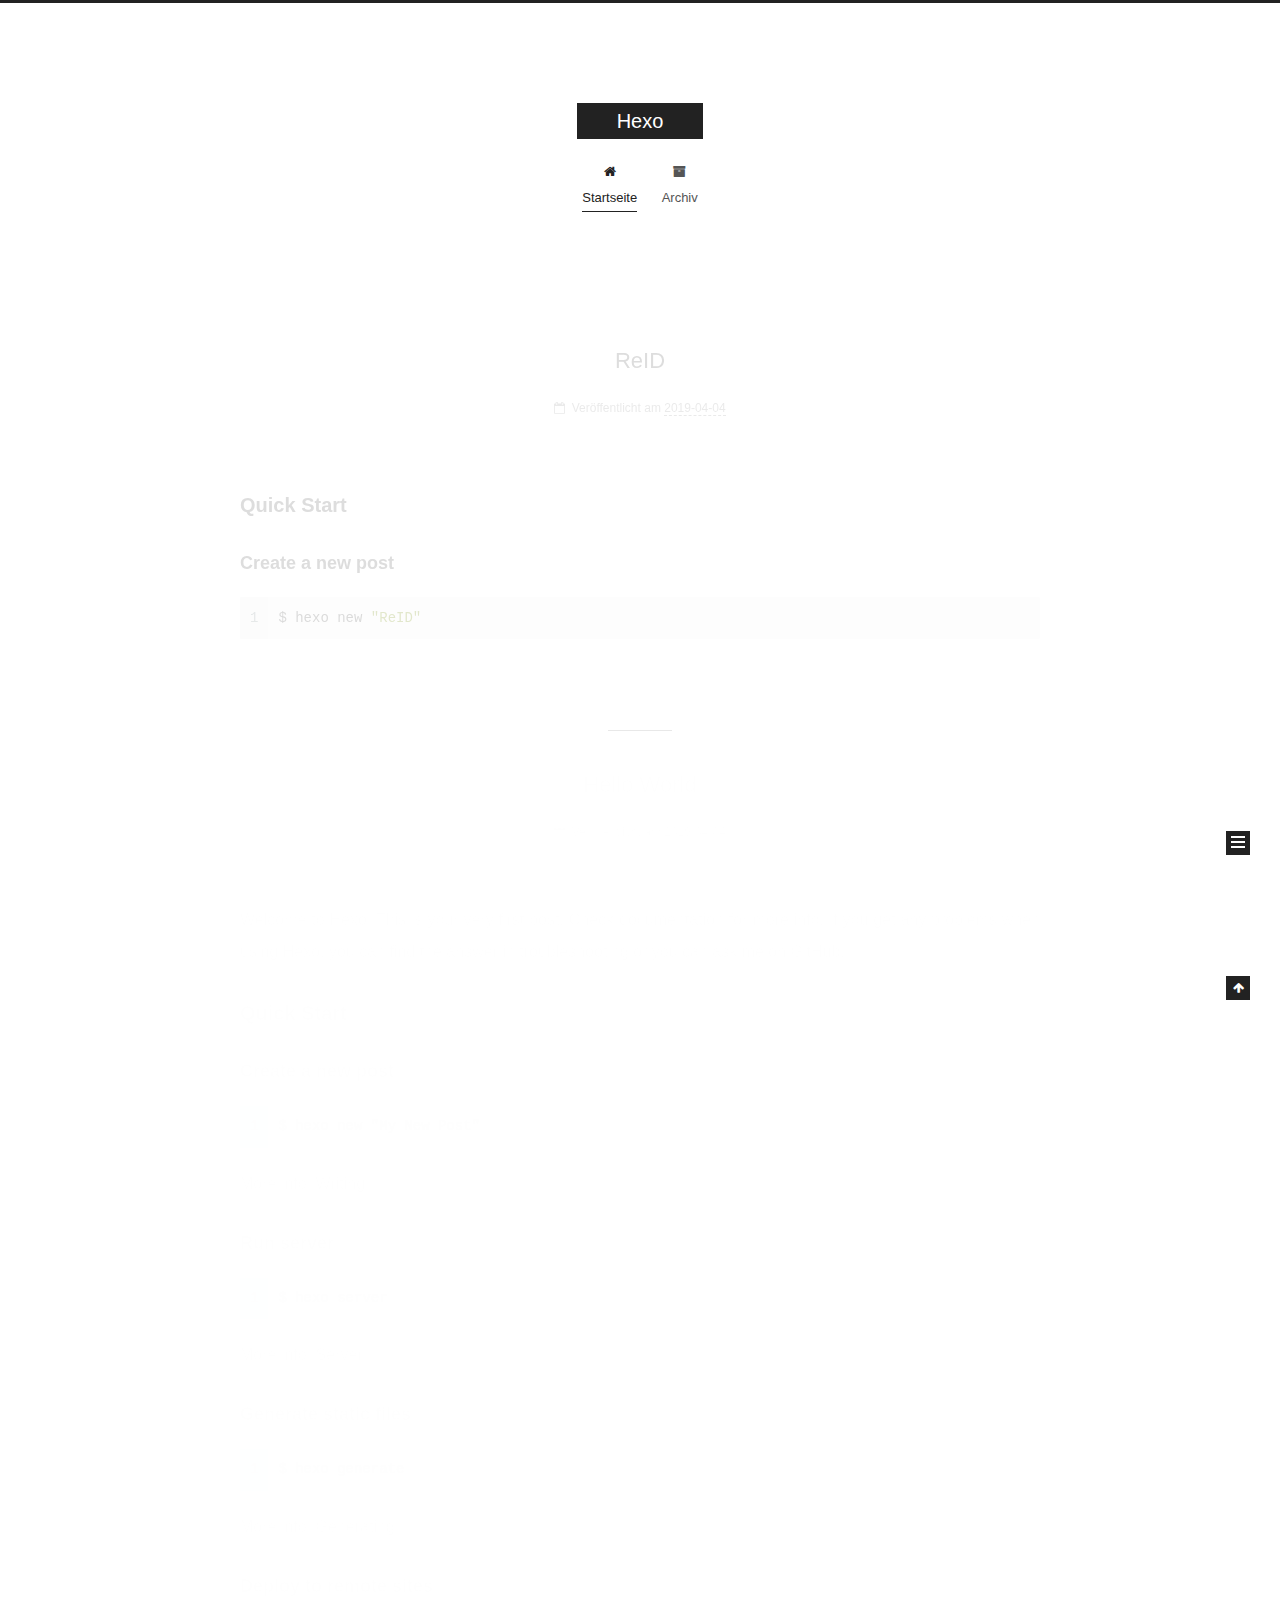
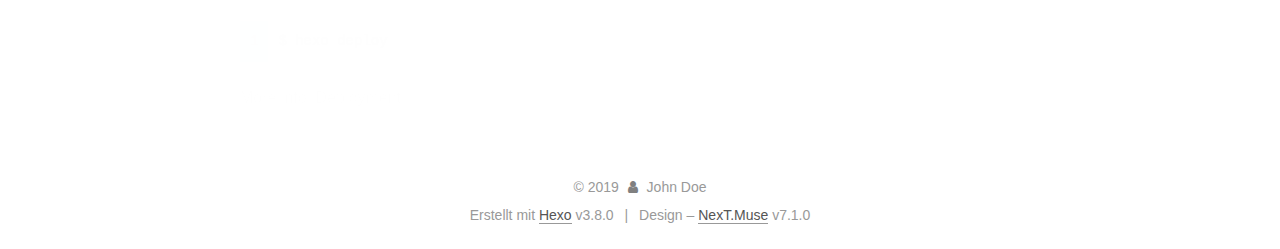
==== index.html @ 45b440ec "Site updated: 2019-04-04 18:00:49" ====
<!DOCTYPE html>












  


<html class="theme-next muse use-motion" lang>
<head><meta name="generator" content="Hexo 3.8.0">
  <meta charset="UTF-8">
<meta http-equiv="X-UA-Compatible" content="IE=edge">
<meta name="viewport" content="width=device-width, initial-scale=1, maximum-scale=2">
<meta name="theme-color" content="#222">
























<link rel="stylesheet" href="/lib/font-awesome/css/font-awesome.min.css?v=4.6.2">

<link rel="stylesheet" href="/css/main.css?v=7.1.0">


  <link rel="apple-touch-icon" sizes="180x180" href="/images/apple-touch-icon-next.png?v=7.1.0">


  <link rel="icon" type="image/png" sizes="32x32" href="/images/favicon-32x32-next.png?v=7.1.0">


  <link rel="icon" type="image/png" sizes="16x16" href="/images/favicon-16x16-next.png?v=7.1.0">


  <link rel="mask-icon" href="/images/logo.svg?v=7.1.0" color="#222">







<script id="hexo.configurations">
  var NexT = window.NexT || {};
  var CONFIG = {
    root: '/',
    scheme: 'Muse',
    version: '7.1.0',
    sidebar: {"position":"left","display":"post","offset":12,"onmobile":false,"dimmer":false},
    back2top: true,
    back2top_sidebar: false,
    fancybox: false,
    fastclick: false,
    lazyload: false,
    tabs: true,
    motion: {"enable":true,"async":false,"transition":{"post_block":"fadeIn","post_header":"slideDownIn","post_body":"slideDownIn","coll_header":"slideLeftIn","sidebar":"slideUpIn"}},
    algolia: {
      applicationID: '',
      apiKey: '',
      indexName: '',
      hits: {"per_page":10},
      labels: {"input_placeholder":"Search for Posts","hits_empty":"We didn't find any results for the search: ${query}","hits_stats":"${hits} results found in ${time} ms"}
    }
  };
</script>


  




  <meta property="og:type" content="website">
<meta property="og:title" content="Hexo">
<meta property="og:url" content="http://yoursite.com/index.html">
<meta property="og:site_name" content="Hexo">
<meta property="og:locale" content="default">
<meta name="twitter:card" content="summary">
<meta name="twitter:title" content="Hexo">





  
  
  <link rel="canonical" href="http://yoursite.com/">



<script id="page.configurations">
  CONFIG.page = {
    sidebar: "",
  };
</script>

  <title>Hexo</title>
  












  <noscript>
  <style>
  .use-motion .motion-element,
  .use-motion .brand,
  .use-motion .menu-item,
  .sidebar-inner,
  .use-motion .post-block,
  .use-motion .pagination,
  .use-motion .comments,
  .use-motion .post-header,
  .use-motion .post-body,
  .use-motion .collection-title { opacity: initial; }

  .use-motion .logo,
  .use-motion .site-title,
  .use-motion .site-subtitle {
    opacity: initial;
    top: initial;
  }

  .use-motion .logo-line-before i { left: initial; }
  .use-motion .logo-line-after i { right: initial; }
  </style>
</noscript>

</head>

<body itemscope itemtype="http://schema.org/WebPage" lang="default">

  
  
    
  

  <div class="container sidebar-position-left 
  page-home">
    <div class="headband"></div>

    <header id="header" class="header" itemscope itemtype="http://schema.org/WPHeader">
      <div class="header-inner"><div class="site-brand-wrapper">
  <div class="site-meta">
    

    <div class="custom-logo-site-title">
      <a href="/" class="brand" rel="start">
        <span class="logo-line-before"><i></i></span>
        <span class="site-title">Hexo</span>
        <span class="logo-line-after"><i></i></span>
      </a>
    </div>
    
    
  </div>

  <div class="site-nav-toggle">
    <button aria-label="Navigationsleiste an/ausschalten">
      <span class="btn-bar"></span>
      <span class="btn-bar"></span>
      <span class="btn-bar"></span>
    </button>
  </div>
</div>



<nav class="site-nav">
  
    <ul id="menu" class="menu">
      
        
        
        
          
          <li class="menu-item menu-item-home menu-item-active">

    
    
    
      
    

    

    <a href="/" rel="section"><i class="menu-item-icon fa fa-fw fa-home"></i> <br>Startseite</a>

  </li>
        
        
        
          
          <li class="menu-item menu-item-archives">

    
    
    
      
    

    

    <a href="/archives/" rel="section"><i class="menu-item-icon fa fa-fw fa-archive"></i> <br>Archiv</a>

  </li>

      
      
    </ul>
  

  
    

  

  
</nav>



  



</div>
    </header>

    


    <main id="main" class="main">
      <div class="main-inner">
        <div class="content-wrap">
          
          <div id="content" class="content">
            
  <section id="posts" class="posts-expand">
    
      

  

  
  
  

  

  <article class="post post-type-normal" itemscope itemtype="http://schema.org/Article">
  
  
  
  <div class="post-block">
    <link itemprop="mainEntityOfPage" href="http://yoursite.com/2019/04/04/ReID/">

    <span hidden itemprop="author" itemscope itemtype="http://schema.org/Person">
      <meta itemprop="name" content="John Doe">
      <meta itemprop="description" content>
      <meta itemprop="image" content="/images/avatar.gif">
    </span>

    <span hidden itemprop="publisher" itemscope itemtype="http://schema.org/Organization">
      <meta itemprop="name" content="Hexo">
    </span>

    
      <header class="post-header">

        
        
          <h1 class="post-title" itemprop="name headline">
                
                
                <a href="/2019/04/04/ReID/" class="post-title-link" itemprop="url">ReID</a>
              
            
          </h1>
        

        <div class="post-meta">
          <span class="post-time">

            
            
            

            
              <span class="post-meta-item-icon">
                <i class="fa fa-calendar-o"></i>
              </span>
              
                <span class="post-meta-item-text">Veröffentlicht am</span>
              

              
                
              

              <time title="Erstellt: 2019-04-04 16:51:13 / Geändert am: 16:53:24" itemprop="dateCreated datePublished" datetime="2019-04-04T16:51:13+08:00">2019-04-04</time>
            

            
              

              
            
          </span>

          

          
            
            
          

          
          

          

          

          

        </div>
      </header>
    

    
    
    
    <div class="post-body" itemprop="articleBody">

      
      

      
        
          
            <h2 id="Quick-Start"><a href="#Quick-Start" class="headerlink" title="Quick Start"></a>Quick Start</h2><h3 id="Create-a-new-post"><a href="#Create-a-new-post" class="headerlink" title="Create a new post"></a>Create a new post</h3><figure class="highlight bash"><table><tr><td class="gutter"><pre><span class="line">1</span><br></pre></td><td class="code"><pre><span class="line">$ hexo new <span class="string">"ReID"</span></span><br></pre></td></tr></table></figure>
          
        
      
    </div>

    

    
    
    

    

    
      
    
    

    

    <footer class="post-footer">
      

      

      

      
      
        <div class="post-eof"></div>
      
    </footer>
  </div>
  
  
  
  </article>


    
      

  

  
  
  

  

  <article class="post post-type-normal" itemscope itemtype="http://schema.org/Article">
  
  
  
  <div class="post-block">
    <link itemprop="mainEntityOfPage" href="http://yoursite.com/2019/04/04/hello-world/">

    <span hidden itemprop="author" itemscope itemtype="http://schema.org/Person">
      <meta itemprop="name" content="John Doe">
      <meta itemprop="description" content>
      <meta itemprop="image" content="/images/avatar.gif">
    </span>

    <span hidden itemprop="publisher" itemscope itemtype="http://schema.org/Organization">
      <meta itemprop="name" content="Hexo">
    </span>

    
      <header class="post-header">

        
        
          <h1 class="post-title" itemprop="name headline">
                
                
                <a href="/2019/04/04/hello-world/" class="post-title-link" itemprop="url">Hello World</a>
              
            
          </h1>
        

        <div class="post-meta">
          <span class="post-time">

            
            
            

            
              <span class="post-meta-item-icon">
                <i class="fa fa-calendar-o"></i>
              </span>
              
                <span class="post-meta-item-text">Veröffentlicht am</span>
              

              
                
              

              <time title="Erstellt: 2019-04-04 16:13:21" itemprop="dateCreated datePublished" datetime="2019-04-04T16:13:21+08:00">2019-04-04</time>
            

            
          </span>

          

          
            
            
          

          
          

          

          

          

        </div>
      </header>
    

    
    
    
    <div class="post-body" itemprop="articleBody">

      
      

      
        
          
            <p>Welcome to <a href="https://hexo.io/" target="_blank" rel="noopener">Hexo</a>! This is your very first post. Check <a href="https://hexo.io/docs/" target="_blank" rel="noopener">documentation</a> for more info. If you get any problems when using Hexo, you can find the answer in <a href="https://hexo.io/docs/troubleshooting.html" target="_blank" rel="noopener">troubleshooting</a> or you can ask me on <a href="https://github.com/hexojs/hexo/issues" target="_blank" rel="noopener">GitHub</a>.</p>
<h2 id="Quick-Start"><a href="#Quick-Start" class="headerlink" title="Quick Start"></a>Quick Start</h2><h3 id="Create-a-new-post"><a href="#Create-a-new-post" class="headerlink" title="Create a new post"></a>Create a new post</h3><figure class="highlight bash"><table><tr><td class="gutter"><pre><span class="line">1</span><br></pre></td><td class="code"><pre><span class="line">$ hexo new <span class="string">"My New Post"</span></span><br></pre></td></tr></table></figure>
<p>More info: <a href="https://hexo.io/docs/writing.html" target="_blank" rel="noopener">Writing</a></p>
<h3 id="Run-server"><a href="#Run-server" class="headerlink" title="Run server"></a>Run server</h3><figure class="highlight bash"><table><tr><td class="gutter"><pre><span class="line">1</span><br></pre></td><td class="code"><pre><span class="line">$ hexo server</span><br></pre></td></tr></table></figure>
<p>More info: <a href="https://hexo.io/docs/server.html" target="_blank" rel="noopener">Server</a></p>
<h3 id="Generate-static-files"><a href="#Generate-static-files" class="headerlink" title="Generate static files"></a>Generate static files</h3><figure class="highlight bash"><table><tr><td class="gutter"><pre><span class="line">1</span><br></pre></td><td class="code"><pre><span class="line">$ hexo generate</span><br></pre></td></tr></table></figure>
<p>More info: <a href="https://hexo.io/docs/generating.html" target="_blank" rel="noopener">Generating</a></p>
<h3 id="Deploy-to-remote-sites"><a href="#Deploy-to-remote-sites" class="headerlink" title="Deploy to remote sites"></a>Deploy to remote sites</h3><figure class="highlight bash"><table><tr><td class="gutter"><pre><span class="line">1</span><br></pre></td><td class="code"><pre><span class="line">$ hexo deploy</span><br></pre></td></tr></table></figure>
<p>More info: <a href="https://hexo.io/docs/deployment.html" target="_blank" rel="noopener">Deployment</a></p>

          
        
      
    </div>

    

    
    
    

    

    
      
    
    

    

    <footer class="post-footer">
      

      

      

      
      
        <div class="post-eof"></div>
      
    </footer>
  </div>
  
  
  
  </article>


    
  </section>

  


          </div>
          

        </div>
        
          
  
  <div class="sidebar-toggle">
    <div class="sidebar-toggle-line-wrap">
      <span class="sidebar-toggle-line sidebar-toggle-line-first"></span>
      <span class="sidebar-toggle-line sidebar-toggle-line-middle"></span>
      <span class="sidebar-toggle-line sidebar-toggle-line-last"></span>
    </div>
  </div>

  <aside id="sidebar" class="sidebar">
    <div class="sidebar-inner">

      

      

      <div class="site-overview-wrap sidebar-panel sidebar-panel-active">
        <div class="site-overview">
          <div class="site-author motion-element" itemprop="author" itemscope itemtype="http://schema.org/Person">
            
              <p class="site-author-name" itemprop="name">John Doe</p>
              <div class="site-description motion-element" itemprop="description"></div>
          </div>

          
            <nav class="site-state motion-element">
              
                <div class="site-state-item site-state-posts">
                
                  <a href="/archives/">
                
                    <span class="site-state-item-count">2</span>
                    <span class="site-state-item-name">Artikel</span>
                  </a>
                </div>
              

              

              
            </nav>
          

          

          

          

          

          
          

          
            
          
          

        </div>
      </div>

      

      

    </div>
  </aside>
  


        
      </div>
    </main>

    <footer id="footer" class="footer">
      <div class="footer-inner">
        <div class="copyright">&copy; <span itemprop="copyrightYear">2019</span>
  <span class="with-love" id="animate">
    <i class="fa fa-user"></i>
  </span>
  <span class="author" itemprop="copyrightHolder">John Doe</span>

  

  
</div>


  <div class="powered-by">Erstellt mit  <a href="https://hexo.io" class="theme-link" rel="noopener" target="_blank">Hexo</a> v3.8.0</div>



  <span class="post-meta-divider">|</span>



  <div class="theme-info">Design – <a href="https://theme-next.org" class="theme-link" rel="noopener" target="_blank">NexT.Muse</a> v7.1.0</div>




        








        
      </div>
    </footer>

    
      <div class="back-to-top">
        <i class="fa fa-arrow-up"></i>
        
      </div>
    

    

    

    
  </div>

  

<script>
  if (Object.prototype.toString.call(window.Promise) !== '[object Function]') {
    window.Promise = null;
  }
</script>


























  
  <script src="/lib/jquery/index.js?v=2.1.3"></script>

  
  <script src="/lib/velocity/velocity.min.js?v=1.2.1"></script>

  
  <script src="/lib/velocity/velocity.ui.min.js?v=1.2.1"></script>


  


  <script src="/js/utils.js?v=7.1.0"></script>

  <script src="/js/motion.js?v=7.1.0"></script>



  
  


  <script src="/js/schemes/muse.js?v=7.1.0"></script>



  

  


  <script src="/js/next-boot.js?v=7.1.0"></script>


  

  

  

  



  




  

  

  

  

  

  

  

  

  

  

  

  

  

  

</body>
</html>
---- css/main.css ----
/* normalize.css v8.0.1 | MIT License | github.com/necolas/normalize.css */
html {
  line-height: 1.15; /* 1 */
  -webkit-text-size-adjust: 100%; /* 2 */
}
body {
  margin: 0;
}
main {
  display: block;
}
h1 {
  font-size: 2em;
  margin: 0.67em 0;
}
hr {
  box-sizing: content-box; /* 1 */
  height: 0; /* 1 */
  overflow: visible; /* 2 */
}
pre {
  font-family: monospace, monospace; /* 1 */
  font-size: 1em; /* 2 */
}
a {
  background-color: transparent;
}
abbr[title] {
  border-bottom: none; /* 1 */
  text-decoration: underline; /* 2 */
  text-decoration: underline dotted; /* 2 */
}
b,
strong {
  font-weight: bolder;
}
code,
kbd,
samp {
  font-family: monospace, monospace; /* 1 */
  font-size: 1em; /* 2 */
}
small {
  font-size: 80%;
}
sub,
sup {
  font-size: 75%;
  line-height: 0;
  position: relative;
  vertical-align: baseline;
}
sub {
  bottom: -0.25em;
}
sup {
  top: -0.5em;
}
img {
  border-style: none;
}
button,
input,
optgroup,
select,
textarea {
  font-family: inherit; /* 1 */
  font-size: 100%; /* 1 */
  line-height: 1.15; /* 1 */
  margin: 0; /* 2 */
}
button,
input {
/* 1 */
  overflow: visible;
}
button,
select {
/* 1 */
  text-transform: none;
}
button,
[type="button"],
[type="reset"],
[type="submit"] {
  -webkit-appearance: button;
}
button::-moz-focus-inner,
[type="button"]::-moz-focus-inner,
[type="reset"]::-moz-focus-inner,
[type="submit"]::-moz-focus-inner {
  border-style: none;
  padding: 0;
}
button:-moz-focusring,
[type="button"]:-moz-focusring,
[type="reset"]:-moz-focusring,
[type="submit"]:-moz-focusring {
  outline: 1px dotted ButtonText;
}
fieldset {
  padding: 0.35em 0.75em 0.625em;
}
legend {
  box-sizing: border-box; /* 1 */
  color: inherit; /* 2 */
  display: table; /* 1 */
  max-width: 100%; /* 1 */
  padding: 0; /* 3 */
  white-space: normal; /* 1 */
}
progress {
  vertical-align: baseline;
}
textarea {
  overflow: auto;
}
[type="checkbox"],
[type="radio"] {
  box-sizing: border-box; /* 1 */
  padding: 0; /* 2 */
}
[type="number"]::-webkit-inner-spin-button,
[type="number"]::-webkit-outer-spin-button {
  height: auto;
}
[type="search"] {
  -webkit-appearance: textfield; /* 1 */
  outline-offset: -2px; /* 2 */
}
[type="search"]::-webkit-search-decoration {
  -webkit-appearance: none;
}
::-webkit-file-upload-button {
  -webkit-appearance: button; /* 1 */
  font: inherit; /* 2 */
}
details {
  display: block;
}
summary {
  display: list-item;
}
template {
  display: none;
}
[hidden] {
  display: none;
}
::selection {
  background: #262a30;
  color: #fff;
}
body {
  position: relative;
  font-family: 'Lato', "PingFang SC", "Microsoft YaHei", sans-serif;
  font-size: 14px;
  line-height: 2;
  color: #555;
  background: #fff;
}
@media (max-width: 991px) {
  body {
    padding-right: 0 !important;
  }
}
@media (min-width: 1200px) {
  body {
    font-size: 16px;
  }
}
h1,
h2,
h3,
h4,
h5,
h6 {
  margin: 20px 0 15px;
  padding: 0;
  font-weight: bold;
  line-height: 1.5;
  font-family: 'Lato', "PingFang SC", "Microsoft YaHei", sans-serif;
}
h1 {
  font-size: 22px;
}
h1 code {
  font-size: 1em;
}
@media (max-width: 767px) {
  h1 {
    font-size: 18px;
  }
  h1 code {
    font-size: 1em;
  }
}
h2 {
  font-size: 20px;
}
h2 code {
  font-size: 1em;
}
@media (max-width: 767px) {
  h2 {
    font-size: 16px;
  }
  h2 code {
    font-size: 1em;
  }
}
h3 {
  font-size: 18px;
}
h3 code {
  font-size: 1em;
}
@media (max-width: 767px) {
  h3 {
    font-size: 14px;
  }
  h3 code {
    font-size: 1em;
  }
}
h4 {
  font-size: 16px;
}
h4 code {
  font-size: 1em;
}
@media (max-width: 767px) {
  h4 {
    font-size: 12px;
  }
  h4 code {
    font-size: 1em;
  }
}
h5 {
  font-size: 14px;
}
h5 code {
  font-size: 1em;
}
@media (max-width: 767px) {
  h5 {
    font-size: 10px;
  }
  h5 code {
    font-size: 1em;
  }
}
h6 {
  font-size: 12px;
}
h6 code {
  font-size: 1em;
}
@media (max-width: 767px) {
  h6 {
    font-size: 8px;
  }
  h6 code {
    font-size: 1em;
  }
}
p {
  margin: 0 0 20px 0;
}
a,
span.exturl {
  overflow-wrap: break-word;
  word-wrap: break-word;
  background-color: transparent;
  color: #555;
  text-decoration: none;
  outline: none;
  border-bottom: 1px solid #999;
  cursor: pointer;
}
a:hover,
span.exturl:hover {
  color: #222;
  border-bottom-color: #222;
}
video {
  max-width: 100%;
  display: block;
  margin-left: auto;
  margin-right: auto;
}
img {
  display: block;
  margin: auto;
  max-width: 100%;
  height: auto;
}
hr {
  margin: 40px 0;
  height: 3px;
  border: none;
  background-color: #ddd;
  background-image: repeating-linear-gradient(-45deg, #fff, #fff 4px, transparent 4px, transparent 8px);
}
blockquote {
  margin: 0;
  padding: 0 15px;
  color: #666;
  border-left: 4px solid #ddd;
}
blockquote cite::before {
  content: "-";
  padding: 0 5px;
}
dt {
  font-weight: 700;
}
dd {
  margin: 0;
  padding: 0;
}
kbd {
  border: 1px solid #ccc;
  border-radius: 0.2em;
  box-shadow: 0.1em 0.1em 0.2em rgba(0,0,0,0.1);
  background-color: #f9f9f9;
  font-family: inherit;
  background-image: linear-gradient(top, #eee, #fff, #eee);
  padding: 0.1em 0.3em;
  white-space: nowrap;
}
.text-left {
  text-align: left;
}
.text-center {
  text-align: center;
}
.text-right {
  text-align: right;
}
.text-justify {
  text-align: justify;
}
.text-nowrap {
  white-space: nowrap;
}
.text-lowercase {
  text-transform: lowercase;
}
.text-uppercase {
  text-transform: uppercase;
}
.text-capitalize {
  text-transform: capitalize;
}
.center-block {
  display: block;
  margin-left: auto;
  margin-right: auto;
}
.clearfix:before,
.clearfix:after {
  content: " ";
  display: table;
}
.clearfix:after {
  clear: both;
}
.pullquote {
  width: 45%;
}
.pullquote.left {
  float: left;
  margin-left: 5px;
  margin-right: 10px;
}
.pullquote.right {
  float: right;
  margin-left: 10px;
  margin-right: 5px;
}
.affix {
  position: fixed;
}
.translation {
  margin-top: -20px;
  font-size: 14px;
  color: #999;
}
.scrollbar-measure {
  width: 100px;
  height: 100px;
  overflow: scroll;
  position: absolute;
  top: -9999px;
}
.use-motion .motion-element {
  opacity: 0;
}
.table-container {
  margin: 20px 0;
  overflow: auto;
  -webkit-overflow-scrolling: touch;
}
.highlight .table-container {
  margin: 0px;
}
table {
  width: 100%;
  border-collapse: collapse;
  border-spacing: 0;
  font-size: 14px;
}
table > tbody > tr:nth-of-type(odd) {
  background-color: #f9f9f9;
}
table > tbody > tr:hover {
  background-color: #f5f5f5;
}
caption,
th,
td {
  padding: 8px;
  text-align: left;
  vertical-align: middle;
  font-weight: normal;
}
th,
td {
  border: 1px solid #ddd;
  border-bottom: 3px solid #ddd;
}
th {
  padding-bottom: 10px;
  font-weight: 700;
}
td {
  border-bottom-width: 1px;
}
html,
body {
  height: 100%;
}
.container {
  position: relative;
}
.header-inner {
  margin: 0 auto;
  padding: 100px 0 70px;
  width: 700px;
}
@media (min-width: 1200px) {
  .container .header-inner {
    width: 800px;
  }
}
@media (min-width: 1600px) {
  .container .header-inner {
    width: 900px;
  }
}
.main-inner {
  margin: 0 auto;
  width: 700px;
}
@media (min-width: 1200px) {
  .container .main-inner {
    width: 800px;
  }
}
@media (min-width: 1600px) {
  .container .main-inner {
    width: 900px;
  }
}
.footer {
  padding: 20px 0;
}
.footer-inner {
  box-sizing: border-box;
  margin: 0px auto;
  width: 700px;
}
@media (min-width: 1200px) {
  .container .footer-inner {
    width: 800px;
  }
}
@media (min-width: 1600px) {
  .container .footer-inner {
    width: 900px;
  }
}
pre,
.highlight {
  overflow: auto;
  margin: 20px 0;
  padding: 0;
  font-size: 14px;
  color: #4d4d4c;
  background: #f7f7f7;
  line-height: 1.6;
}
pre,
code {
  font-family: consolas, Menlo, "PingFang SC", "Microsoft YaHei", monospace;
}
code {
  overflow-wrap: break-word;
  word-wrap: break-word;
  padding: 2px 4px;
  color: #555;
  background: #eee;
  border-radius: 3px;
  font-size: 14px;
}
pre {
  padding: 10px;
}
pre code {
  padding: 0;
  color: #4d4d4c;
  background: none;
  text-shadow: none;
}
.highlight {
  border-radius: 1px;
}
.highlight pre {
  border: none;
  margin: 0;
  padding: 10px 0;
}
.highlight table {
  margin: 0;
  width: auto;
  border: none;
}
.highlight td {
  border: none;
  padding: 0;
}
.highlight figcaption {
  font-size: 1em;
  color: #4d4d4c;
  line-height: 1em;
  margin-bottom: 1em;
  margin: 0em;
  padding: 0.5em;
  background: #eee;
  border-bottom: 1px solid #e9e9e9;
}
.highlight figcaption:before,
.highlight figcaption:after {
  content: " ";
  display: table;
}
.highlight figcaption:after {
  clear: both;
}
.highlight figcaption a {
  float: right;
  color: #4d4d4c;
}
.highlight figcaption a:hover {
  border-bottom-color: #4d4d4c;
}
.highlight .gutter pre {
  padding-left: 10px;
  padding-right: 10px;
  color: #869194;
  text-align: right;
  background-color: #eff2f3;
}
.highlight .code pre {
  width: 100%;
  padding-left: 10px;
  padding-right: 10px;
  background-color: #f7f7f7;
}
.highlight .line {
  height: 20px;
}
.gutter {
  -webkit-user-select: none;
  -moz-user-select: none;
  -ms-user-select: none;
  user-select: none;
}
.gist table {
  width: auto;
}
.gist table td {
  border: none;
}
pre .deletion {
  background: #fdd;
}
pre .addition {
  background: #dfd;
}
pre .meta {
  color: #8959a8;
}
pre .comment {
  color: #8e908c;
}
pre .variable,
pre .attribute,
pre .tag,
pre .name,
pre .regexp,
pre .ruby .constant,
pre .xml .tag .title,
pre .xml .pi,
pre .xml .doctype,
pre .html .doctype,
pre .css .id,
pre .css .class,
pre .css .pseudo {
  color: #c82829;
}
pre .number,
pre .preprocessor,
pre .built_in,
pre .builtin-name,
pre .literal,
pre .params,
pre .constant,
pre .command {
  color: #f5871f;
}
pre .ruby .class .title,
pre .css .rules .attribute,
pre .string,
pre .symbol,
pre .value,
pre .inheritance,
pre .header,
pre .ruby .symbol,
pre .xml .cdata,
pre .special,
pre .formula {
  color: #718c00;
}
pre .title,
pre .css .hexcolor {
  color: #3e999f;
}
pre .function,
pre .python .decorator,
pre .python .title,
pre .ruby .function .title,
pre .ruby .title .keyword,
pre .perl .sub,
pre .javascript .title,
pre .coffeescript .title {
  color: #4271ae;
}
pre .keyword,
pre .javascript .function {
  color: #8959a8;
}
.posts-expand .post-body img.full-image {
  border: none;
}
.blockquote-center,
.page-home .post-type-quote blockquote,
.page-post-detail .post-type-quote blockquote {
  position: relative;
  margin: 40px 0;
  padding: 0;
  border-left: none;
  text-align: center;
}
.blockquote-center::before,
.page-home .post-type-quote blockquote::before,
.page-post-detail .post-type-quote blockquote::before,
.blockquote-center::after,
.page-home .post-type-quote blockquote::after,
.page-post-detail .post-type-quote blockquote::after {
  position: absolute;
  content: ' ';
  display: block;
  width: 100%;
  height: 24px;
  opacity: 0.2;
  background-repeat: no-repeat;
  background-position: 0 -6px;
  background-size: 22px 22px;
}
.blockquote-center::before,
.page-home .post-type-quote blockquote::before,
.page-post-detail .post-type-quote blockquote::before {
  top: -20px;
  background-image: url("../images/quote-l.svg");
  border-top: 1px solid #ccc;
}
.blockquote-center::after,
.page-home .post-type-quote blockquote::after,
.page-post-detail .post-type-quote blockquote::after {
  bottom: -20px;
  background-image: url("../images/quote-r.svg");
  border-bottom: 1px solid #ccc;
  background-position: 100% 8px;
}
.blockquote-center p,
.page-home .post-type-quote blockquote p,
.page-post-detail .post-type-quote blockquote p,
.blockquote-center div,
.page-home .post-type-quote blockquote div,
.page-post-detail .post-type-quote blockquote div {
  text-align: center;
}
.post .post-body .group-picture img {
  box-sizing: border-box;
  padding: 0 3px;
  border: none;
}
.post .group-picture-row {
  overflow: hidden;
  margin-top: 6px;
}
.post .group-picture-row:first-child {
  margin-top: 0;
}
.post .group-picture-column {
  float: left;
}
.page-post-detail .post-body .group-picture-column {
  float: none;
  margin-top: 10px;
  width: auto !important;
}
.page-post-detail .post-body .group-picture-column img {
  margin: 0 auto;
}
.page-archive .group-picture-container {
  overflow: hidden;
}
.page-archive .group-picture-row {
  float: left;
}
.page-archive .group-picture-row:first-child {
  margin-top: 6px;
}
.page-archive .group-picture-column {
  max-width: 150px;
  max-height: 150px;
}
.post-body .label {
  display: inline;
  padding: 0 2px;
}
.post-body .label.default {
  background-color: #f0f0f0;
}
.post-body .label.primary {
  background-color: #efe6f7;
}
.post-body .label.info {
  background-color: #e5f2f8;
}
.post-body .label.success {
  background-color: #e7f4e9;
}
.post-body .label.warning {
  background-color: #fcf6e1;
}
.post-body .label.danger {
  background-color: #fae8eb;
}
.post-body .note {
  position: relative;
  padding: 15px;
  margin-bottom: 20px;
  border: 1px solid #eee;
  border-left-width: 5px;
  border-radius: 3px;
}
.post-body .note h2,
.post-body .note h3,
.post-body .note h4,
.post-body .note h5,
.post-body .note h6 {
  margin-top: 0;
  margin-bottom: 0;
  border-bottom: initial;
  padding-top: 0 !important;
}
.post-body .note p:first-child,
.post-body .note ul:first-child,
.post-body .note ol:first-child,
.post-body .note table:first-child,
.post-body .note pre:first-child,
.post-body .note blockquote:first-child {
  margin-top: 0;
}
.post-body .note p:last-child,
.post-body .note ul:last-child,
.post-body .note ol:last-child,
.post-body .note table:last-child,
.post-body .note pre:last-child,
.post-body .note blockquote:last-child {
  margin-bottom: 0;
}
.post-body .note.default {
  border-left-color: #777;
}
.post-body .note.default h2,
.post-body .note.default h3,
.post-body .note.default h4,
.post-body .note.default h5,
.post-body .note.default h6 {
  color: #777;
}
.post-body .note.primary {
  border-left-color: #6f42c1;
}
.post-body .note.primary h2,
.post-body .note.primary h3,
.post-body .note.primary h4,
.post-body .note.primary h5,
.post-body .note.primary h6 {
  color: #6f42c1;
}
.post-body .note.info {
  border-left-color: #428bca;
}
.post-body .note.info h2,
.post-body .note.info h3,
.post-body .note.info h4,
.post-body .note.info h5,
.post-body .note.info h6 {
  color: #428bca;
}
.post-body .note.success {
  border-left-color: #5cb85c;
}
.post-body .note.success h2,
.post-body .note.success h3,
.post-body .note.success h4,
.post-body .note.success h5,
.post-body .note.success h6 {
  color: #5cb85c;
}
.post-body .note.warning {
  border-left-color: #f0ad4e;
}
.post-body .note.warning h2,
.post-body .note.warning h3,
.post-body .note.warning h4,
.post-body .note.warning h5,
.post-body .note.warning h6 {
  color: #f0ad4e;
}
.post-body .note.danger {
  border-left-color: #d9534f;
}
.post-body .note.danger h2,
.post-body .note.danger h3,
.post-body .note.danger h4,
.post-body .note.danger h5,
.post-body .note.danger h6 {
  color: #d9534f;
}
.post-body .tabs {
  position: relative;
  display: block;
  margin-bottom: 20px;
  padding-top: 10px;
}
.post-body .tabs ul.nav-tabs {
  margin: 0;
  padding: 0;
  display: flex;
  margin-bottom: -1px;
}
@media (max-width: 413px) {
  .post-body .tabs ul.nav-tabs {
    display: block;
    margin-bottom: 5px;
  }
}
.post-body .tabs ul.nav-tabs li.tab {
  list-style-type: none !important;
  margin: 0 0.25em 0 0;
  border-top: 3px solid transparent;
  border-left: 1px solid transparent;
  border-right: 1px solid transparent;
}
@media (max-width: 413px) {
  .post-body .tabs ul.nav-tabs li.tab {
    margin: initial;
    border-top: 1px solid transparent;
    border-left: 3px solid transparent;
    border-right: 1px solid transparent;
    border-bottom: 1px solid transparent;
  }
}
.post-body .tabs ul.nav-tabs li.tab a {
  outline: 0;
  border-bottom: initial;
  display: block;
  line-height: 1.8em;
  padding: 0.25em 0.75em;
  transition-duration: 0.2s;
  transition-timing-function: ease-out;
  transition-delay: 0s;
}
.post-body .tabs ul.nav-tabs li.tab a i {
  width: 1.285714285714286em;
}
.post-body .tabs ul.nav-tabs li.tab.active {
  border-top: 3px solid #fc6423;
  border-left: 1px solid #ddd;
  border-right: 1px solid #ddd;
  background-color: #fff;
}
@media (max-width: 413px) {
  .post-body .tabs ul.nav-tabs li.tab.active {
    border-top: 1px solid #ddd;
    border-left: 3px solid #fc6423;
    border-right: 1px solid #ddd;
    border-bottom: 1px solid #ddd;
  }
}
.post-body .tabs ul.nav-tabs li.tab.active a {
  cursor: default;
  color: #555;
}
.post-body .tabs .tab-content {
  background-color: #fff;
}
.post-body .tabs .tab-content .tab-pane {
  border: 1px solid #ddd;
  padding: 20px 20px 0 20px;
}
.post-body .tabs .tab-content .tab-pane:not(.active) {
  display: none;
}
.post-body .tabs .tab-content .tab-pane.active {
  display: block;
}
.btn {
  display: inline-block;
  padding: 0 20px;
  font-size: 14px;
  color: #fff;
  background: #222;
  border: 2px solid #222;
  text-decoration: none;
  border-radius: 0;
  transition-property: background-color;
  transition-duration: 0.2s;
  transition-timing-function: ease-in-out;
  transition-delay: 0s;
  line-height: 2;
}
.btn:hover {
  border-color: #222;
  color: #222;
  background: #fff;
}
.btn +.btn {
  margin: 0 0 8px 8px;
}
.btn .fa-fw {
  width: 1.285714285714286em;
  text-align: left;
}
.btn-bar {
  display: block;
  width: 22px;
  height: 2px;
  background: #555;
  border-radius: 1px;
}
.btn-bar+.btn-bar {
  margin-top: 4px;
}
.pagination {
  margin: 120px 0 40px;
  text-align: center;
  border-top: 1px solid #eee;
}
.page-number-basic,
.pagination .prev,
.pagination .next,
.pagination .page-number,
.pagination .space {
  display: inline-block;
  position: relative;
  top: -1px;
  margin: 0 10px;
  padding: 0 11px;
}
@media (max-width: 767px) {
  .page-number-basic,
  .pagination .prev,
  .pagination .next,
  .pagination .page-number,
  .pagination .space {
    margin: 0 5px;
  }
}
.pagination .prev,
.pagination .next,
.pagination .page-number {
  border-bottom: 0;
  border-top: 1px solid #eee;
  transition-property: border-color;
  transition-duration: 0.2s;
  transition-timing-function: ease-in-out;
  transition-delay: 0s;
}
.pagination .prev:hover,
.pagination .next:hover,
.pagination .page-number:hover {
  border-top-color: #222;
}
.pagination .space {
  padding: 0;
  margin: 0;
}
.pagination .prev {
  margin-left: 0;
}
.pagination .next {
  margin-right: 0;
}
.pagination .page-number.current {
  color: #fff;
  background: #ccc;
  border-top-color: #ccc;
}
@media (max-width: 767px) {
  .pagination {
    border-top: none;
  }
  .pagination .prev,
  .pagination .next,
  .pagination .page-number {
    margin-bottom: 10px;
    border-top: 0;
    border-bottom: 1px solid #eee;
    padding: 0 10px;
  }
  .pagination .prev:hover,
  .pagination .next:hover,
  .pagination .page-number:hover {
    border-bottom-color: #222;
  }
}
.comments {
  margin: 60px 20px 0;
}
.back-to-top {
  box-sizing: border-box;
  position: fixed;
  bottom: -100px;
  right: 30px;
  z-index: 1050;
  padding: 0 6px;
  width: 24px;
  background: #222;
  font-size: 12px;
  opacity: 1;
  color: #fff;
  cursor: pointer;
  text-align: center;
  transition-property: bottom;
  transition-duration: 0.2s;
  transition-timing-function: ease-in-out;
  transition-delay: 0s;
}
.back-to-top.back-to-top-on {
  bottom: 19px;
}
.back-to-top:hover {
  color: #87daff;
}
.header {
  background: transparent;
}
.header-inner {
  position: relative;
}
.headband {
  height: 3px;
  background: #222;
}
.site-meta {
  margin: 0;
  text-align: center;
}
@media (max-width: 767px) {
  .site-meta {
    text-align: center;
  }
}
.brand {
  position: relative;
  display: inline-block;
  padding: 0 40px;
  color: #fff;
  background: #222;
  border-bottom: none;
}
.brand:hover {
  color: #fff;
}
.logo {
  display: inline-block;
  margin-right: 5px;
  line-height: 36px;
  vertical-align: top;
}
.site-title {
  display: inline-block;
  vertical-align: top;
  line-height: 36px;
  font-size: 20px;
  font-weight: normal;
  font-family: 'Lato', "PingFang SC", "Microsoft YaHei", sans-serif;
}
.site-subtitle {
  margin-top: 10px;
  font-size: 13px;
  color: #999;
}
.use-motion .brand {
  opacity: 0;
}
.use-motion .logo,
.use-motion .site-title,
.use-motion .site-subtitle,
.use-motion .custom-logo-image {
  opacity: 0;
  position: relative;
  top: -10px;
}
.site-nav-toggle {
  display: none;
  position: absolute;
  top: 10px;
  left: 10px;
}
@media (max-width: 767px) {
  .site-nav-toggle {
    display: block;
  }
}
.site-nav-toggle button {
  margin-top: 2px;
  padding: 9px 10px;
  background: transparent;
  border: none;
}
@media (max-width: 767px) {
  .site-nav {
    display: none;
    margin: 0 -10px;
    padding: 0 10px;
    clear: both;
    border-top: 1px solid #ddd;
  }
}
@media (min-width: 768px) and (max-width: 991px) {
  .site-nav {
    display: block !important;
  }
}
@media (min-width: 992px) {
  .site-nav {
    display: block !important;
  }
}
.menu {
  margin-top: 20px;
  padding-left: 0;
  text-align: center;
}
.menu .menu-item {
  display: inline-block;
  margin: 0 10px;
  list-style: none;
}
@media (max-width: 767px) {
  .menu .menu-item {
    margin-top: 10px;
  }
}
.menu .menu-item a,
.menu .menu-item span.exturl {
  display: block;
  font-size: 13px;
  line-height: inherit;
  border-bottom: 1px solid transparent;
  transition-property: border-color;
  transition-duration: 0.2s;
  transition-timing-function: ease-in-out;
  transition-delay: 0s;
}
.menu .menu-item a:hover,
.menu .menu-item span.exturl:hover {
  border-bottom-color: #222;
}
.menu .menu-item .fa {
  margin-right: 5px;
}
.use-motion .menu-item {
  opacity: 0;
}
.post-body {
  overflow-wrap: break-word;
  word-wrap: break-word;
  font-family: 'Lato', "PingFang SC", "Microsoft YaHei", sans-serif;
}
.post-body span.exturl .fa {
  font-size: 14px;
  margin-left: 4px;
}
.post-body .fancybox img {
  display: block !important;
  margin: 0 auto;
  cursor: pointer;
  cursor: zoom-in;
}
.post-body .image-caption,
.post-body .figure .caption {
  margin: -20px auto 15px;
  text-align: center;
  font-size: 14px;
  color: #999;
  font-weight: bold;
  line-height: 1;
}
.post-sticky-flag {
  display: inline-block;
  font-size: 16px;
  transform: rotate(30deg);
}
.use-motion .post-block,
.use-motion .pagination,
.use-motion .comments {
  opacity: 0;
}
.use-motion .post-header {
  opacity: 0;
}
.use-motion .post-body {
  opacity: 0;
}
.use-motion .collection-title {
  opacity: 0;
}
.posts-expand {
  padding-top: 40px;
}
@media (max-width: 767px) {
  .posts-expand {
    margin: 0 20px;
  }
  .post-body pre .gutter pre {
    padding-right: 10px;
  }
  .post-body .highlight {
    margin-left: 0px;
    margin-right: 0px;
    padding: 0;
  }
  .post-body .highlight .gutter pre {
    padding-right: 10px;
  }
}
@media (min-width: 992px) {
  .posts-expand .post-body {
    text-align: justify;
  }
}
@media (max-width: 991px) {
  .posts-expand .post-body {
    text-align: justify;
  }
}
.posts-expand .post-body h2,
.posts-expand .post-body h3,
.posts-expand .post-body h4,
.posts-expand .post-body h5,
.posts-expand .post-body h6 {
  padding-top: 10px;
}
.posts-expand .post-body h2 .header-anchor,
.posts-expand .post-body h3 .header-anchor,
.posts-expand .post-body h4 .header-anchor,
.posts-expand .post-body h5 .header-anchor,
.posts-expand .post-body h6 .header-anchor {
  float: right;
  margin-left: 10px;
  color: #ccc;
  border-bottom-style: none;
  visibility: hidden;
}
.posts-expand .post-body h2 .header-anchor:hover,
.posts-expand .post-body h3 .header-anchor:hover,
.posts-expand .post-body h4 .header-anchor:hover,
.posts-expand .post-body h5 .header-anchor:hover,
.posts-expand .post-body h6 .header-anchor:hover {
  color: inherit;
}
.posts-expand .post-body h2:hover .header-anchor,
.posts-expand .post-body h3:hover .header-anchor,
.posts-expand .post-body h4:hover .header-anchor,
.posts-expand .post-body h5:hover .header-anchor,
.posts-expand .post-body h6:hover .header-anchor {
  visibility: visible;
}
.posts-expand .post-body img {
  box-sizing: border-box;
  margin: 0 auto 25px;
  padding: 3px;
  border: 1px solid #ddd;
}
@media (max-width: 767px) {
  .posts-collapse {
    margin: 0 20px;
  }
  .posts-collapse .post-title,
  .posts-collapse .post-meta {
    display: block;
    width: auto;
    text-align: left;
  }
}
.posts-collapse {
  position: relative;
  z-index: 1010;
  margin-left: 55px;
}
.posts-collapse::after {
  content: " ";
  position: absolute;
  top: 20px;
  left: 0;
  margin-left: -2px;
  width: 4px;
  height: 100%;
  background: #f5f5f5;
  z-index: -1;
}
@media (max-width: 767px) {
  .posts-collapse {
    margin: 0 20px;
  }
}
.posts-collapse .collection-title {
  position: relative;
  margin: 60px 0;
}
.posts-collapse .collection-title h1,
.posts-collapse .collection-title h2 {
  margin-left: 20px;
}
.posts-collapse .collection-title small {
  color: #bbb;
  margin-left: 5px;
}
.posts-collapse .collection-title::before {
  content: " ";
  position: absolute;
  left: 0;
  top: 50%;
  margin-left: -4px;
  margin-top: -4px;
  width: 8px;
  height: 8px;
  background: #bbb;
  border-radius: 50%;
}
.posts-collapse .post {
  margin: 30px 0;
}
.posts-collapse .post-header {
  position: relative;
  transition-duration: 0.2s;
  transition-timing-function: ease-in-out;
  transition-delay: 0s;
  transition-property: border;
  border-bottom: 1px dashed #ccc;
}
.posts-collapse .post-header::before {
  content: " ";
  position: absolute;
  left: 0;
  top: 12px;
  width: 6px;
  height: 6px;
  margin-left: -4px;
  background: #bbb;
  border-radius: 50%;
  border: 1px solid #fff;
  transition-duration: 0.2s;
  transition-timing-function: ease-in-out;
  transition-delay: 0s;
  transition-property: background;
}
.posts-collapse .post-header:hover {
  border-bottom-color: #666;
}
.posts-collapse .post-header:hover::before {
  background: #222;
}
.posts-collapse .post-meta {
  position: absolute;
  font-size: 12px;
  left: 20px;
  top: 5px;
}
.posts-collapse .post-comments-count {
  display: none;
}
.posts-collapse .post-title {
  margin-left: 60px;
  font-size: 16px;
  font-weight: normal;
  line-height: inherit;
}
.posts-collapse .post-title::after {
  margin-left: 3px;
  opacity: 0.6;
}
.posts-collapse .post-title a,
.posts-collapse .post-title span.exturl {
  color: #666;
  border-bottom: none;
}
.page-home .post-type-quote .post-header,
.page-post-detail .post-type-quote .post-header,
.page-home .post-type-quote .post-tags,
.page-post-detail .post-type-quote .post-tags {
  display: none;
}
.posts-expand .post-title {
  overflow-wrap: break-word;
  word-wrap: break-word;
  text-align: center;
  font-weight: 400;
}
.posts-expand .post-title-link {
  display: inline-block;
  position: relative;
  color: #555;
  border-bottom: none;
  line-height: 1.2;
  vertical-align: top;
}
.posts-expand .post-title-link::before {
  content: "";
  position: absolute;
  width: 100%;
  height: 2px;
  bottom: 0;
  left: 0;
  background-color: #000;
  visibility: hidden;
  transform: scaleX(0);
  transition-duration: 0.2s;
  transition-timing-function: ease-in-out;
  transition-delay: 0s;
}
.posts-expand .post-title-link:hover::before {
  visibility: visible;
  transform: scaleX(1);
}
.posts-expand .post-title-link .fa {
  font-size: 20px;
  margin-left: 5px;
}
.posts-expand .post-meta {
  margin: 3px 0 60px 0;
  color: #999;
  font-family: 'Lato', "PingFang SC", "Microsoft YaHei", sans-serif;
  font-size: 12px;
  text-align: center;
}
.posts-expand .post-meta .post-category-list {
  display: inline-block;
  margin: 0;
  padding: 3px;
}
.posts-expand .post-meta .post-category-list-link {
  color: #999;
}
.posts-expand .post-meta .post-description {
  font-size: 14px;
  margin-top: 2px;
}
.posts-expand .post-meta time {
  border-bottom: 1px dashed #999;
  cursor: help;
}
.post-meta-divider {
  margin: 0 0.5em;
}
.post-meta-item-icon {
  margin-right: 3px;
}
@media (min-width: 768px) and (max-width: 991px) {
  .post-meta-item-icon {
    display: inline-block;
  }
}
@media (max-width: 767px) {
  .post-meta-item-icon {
    display: inline-block;
  }
}
@media (min-width: 768px) and (max-width: 991px) {
  .post-meta-item-text {
    display: none;
  }
}
@media (max-width: 767px) {
  .post-meta-item-text {
    display: none;
  }
}
.post-button {
  margin-top: 40px;
}
.posts-expand .post-tags {
  margin-top: 40px;
  text-align: center;
}
.posts-expand .post-tags a {
  display: inline-block;
  margin-right: 10px;
  font-size: 13px;
}
.post-nav {
  display: table;
  margin-top: 15px;
  width: 100%;
  border-top: 1px solid #eee;
}
.post-nav-divider {
  display: table-cell;
  width: 10%;
}
.post-nav-item {
  display: table-cell;
  padding: 10px 0 0 0;
  width: 45%;
  vertical-align: top;
}
.post-nav-item a {
  position: relative;
  display: block;
  line-height: 25px;
  font-size: 14px;
  color: #555;
  border-bottom: none;
}
.post-nav-item a:hover {
  color: #222;
  border-bottom: none;
}
.post-nav-item a:active {
  top: 2px;
}
.post-nav-item .fa {
  font-size: 12px;
  margin-right: 5px;
}
.post-nav-next a {
  padding-left: 5px;
}
.post-nav-prev {
  text-align: right;
}
.post-nav-prev a {
  padding-right: 5px;
}
.post-nav-prev .fa {
  margin-left: 5px;
}
.posts-expand .post-eof {
  margin: 80px auto 60px;
  width: 8%;
  height: 1px;
  background: #ccc;
  text-align: center;
}
.post:last-child .post-eof {
  display: none;
}
.post-gallery {
  display: table;
  table-layout: fixed;
  width: 100%;
  border-collapse: separate;
}
.post-gallery-row {
  display: table-row;
}
.post-gallery .post-gallery-img {
  display: table-cell;
  text-align: center;
  vertical-align: middle;
  border: none;
}
.post-gallery .post-gallery-img img {
  max-width: 100%;
  max-height: 100%;
  border: none;
}
.fancybox-close,
.fancybox-close:hover {
  border: none;
}
.rtl.post-body p,
.rtl.post-body a,
.rtl.post-body h1,
.rtl.post-body h2,
.rtl.post-body h3,
.rtl.post-body h4,
.rtl.post-body h5,
.rtl.post-body h6,
.rtl.post-body li,
.rtl.post-body ul,
.rtl.post-body ol {
  direction: rtl;
  font-family: UKIJ Ekran;
}
.rtl.post-title {
  font-family: UKIJ Ekran;
}
.sidebar {
  position: fixed;
  right: 0;
  top: 0;
  bottom: 0;
  width: 0;
  z-index: 1040;
  box-shadow: inset 0 2px 6px #000;
  background: #222;
}
.sidebar a,
.sidebar span.exturl {
  color: #999;
  border-bottom-color: #555;
}
.sidebar a:hover,
.sidebar span.exturl:hover {
  color: #eee;
  border-bottom-color: #eee;
}
@media (max-width: 991px) {
  .sidebar {
    display: none;
  }
}
.sidebar-inner {
  position: relative;
  padding: 20px 10px;
  color: #999;
  text-align: center;
}
.site-overview-wrap {
  overflow: hidden;
}
.site-overview {
  overflow-y: auto;
  overflow-x: hidden;
}
.cc-license {
  margin-top: 10px;
  text-align: center;
}
.cc-license .cc-opacity {
  opacity: 0.7;
  border-bottom: none;
}
.cc-license .cc-opacity:hover {
  opacity: 0.9;
}
.cc-license img {
  display: inline-block;
}
.sidebar-toggle {
  position: fixed;
  right: 30px;
  bottom: 45px;
  width: 14px;
  height: 14px;
  padding: 5px;
  background: #222;
  line-height: 0;
  z-index: 1050;
  cursor: pointer;
}
.sidebar-toggle:hover .sidebar-toggle-line {
  background: #87daff;
}
@media (max-width: 991px) {
  .sidebar-toggle {
    display: none;
  }
}
.sidebar-toggle-line {
  position: relative;
  display: inline-block;
  vertical-align: top;
  height: 2px;
  width: 100%;
  background: #fff;
  margin-top: 3px;
}
.sidebar-toggle-line:first-child {
  margin-top: 0;
}
.site-author-image {
  display: block;
  margin: 0 auto;
  padding: 2px;
  max-width: 96px;
  height: auto;
  border: 2px solid #333;
  opacity: 1;
}
.site-author-name {
  margin: 5px 0 0;
  text-align: center;
  color: #f5f5f5;
  font-weight: normal;
}
.site-description {
  margin-top: 5px;
  text-align: center;
  font-size: 14px;
  color: #999;
}
.links-of-author {
  margin-top: 20px;
}
.links-of-author a,
.links-of-author span.exturl {
  display: inline-block;
  vertical-align: middle;
  margin-right: 10px;
  margin-bottom: 10px;
  border-bottom-color: #555;
  font-size: 13px;
}
.links-of-author a:before,
.links-of-author span.exturl:before {
  display: inline-block;
  vertical-align: middle;
  margin-right: 3px;
  content: " ";
  width: 4px;
  height: 4px;
  border-radius: 50%;
  background: #2bf9ff;
}
.feed-link,
.chat {
  margin-top: 10px;
}
.feed-link a,
.chat a {
  display: inline-block;
  padding: 0 15px;
  color: #fc6423;
  border: 1px solid #fc6423 !important;
  border-radius: 4px;
}
.feed-link a i,
.chat a i {
  color: #fc6423;
  font-size: 14px;
}
.feed-link a:hover,
.chat a:hover {
  color: #fff;
  background: #fc6423;
}
.feed-link a:hover i,
.chat a:hover i {
  color: #fff;
}
.links-of-blogroll {
  margin-top: 10px;
  font-size: 13px;
}
.links-of-blogroll-title {
  margin-top: 0;
  font-size: 14px;
  font-weight: 600;
}
.links-of-blogroll-list {
  margin: 0;
  padding: 0;
  list-style: none;
}
.links-of-blogroll-item {
  padding: 2px 10px;
}
.links-of-blogroll-item a,
.links-of-blogroll-item span.exturl {
  max-width: 280px;
  box-sizing: border-box;
  display: inline-block;
  overflow: hidden;
  white-space: nowrap;
  text-overflow: ellipsis;
}
.sidebar-nav {
  margin: 0 0 20px;
  padding-left: 0;
}
.sidebar-nav li {
  display: inline-block;
  cursor: pointer;
  border-bottom: 1px solid transparent;
  font-size: 14px;
  color: #555;
}
.sidebar-nav li:hover {
  color: #f5f5f5;
}
.page-post-detail .sidebar-nav-toc {
  padding: 0 5px;
}
.page-post-detail .sidebar-nav-overview {
  margin-left: 10px;
}
.sidebar-nav .sidebar-nav-active {
  color: #87daff;
  border-bottom-color: #87daff;
}
.sidebar-nav .sidebar-nav-active:hover {
  color: #87daff;
}
.sidebar-panel {
  display: none;
}
.sidebar-panel-active {
  display: block;
}
.site-state {
  display: flex;
  justify-content: center;
  overflow: hidden;
  line-height: 1.4;
  white-space: nowrap;
  text-align: center;
  margin-top: 10px;
}
.site-state-item {
  padding: 0 15px;
  border-left: 1px solid #333;
}
.site-state-item:first-child {
  border-left: none;
}
.site-state-item a {
  border-bottom: none;
}
.site-state-item-count {
  display: block;
  text-align: center;
  color: inherit;
  font-weight: 600;
  font-size: 18px;
}
.site-state-item-name {
  font-size: 13px;
  color: inherit;
}
.post-toc-empty {
  font-size: 14px;
  color: #666;
}
.post-toc-wrap {
  overflow: hidden;
}
.post-toc {
  overflow: auto;
}
.post-toc ol {
  margin: 0;
  padding: 0 2px 5px 10px;
  text-align: left;
  list-style: none;
  font-size: 14px;
}
.post-toc ol > ol {
  padding-left: 0;
}
.post-toc ol a {
  transition-duration: 0.2s;
  transition-timing-function: ease-in-out;
  transition-delay: 0s;
  transition-property: all;
  color: #999;
  border-bottom-color: #555;
}
.post-toc ol a:hover {
  color: #ccc;
  border-bottom-color: #ccc;
}
.post-toc .nav-item {
  overflow: hidden;
  text-overflow: ellipsis;
  white-space: nowrap;
  line-height: 1.8;
}
.post-toc .nav .nav-child {
  display: none;
}
.post-toc .nav .active > .nav-child {
  display: block;
}
.post-toc .nav .active-current > .nav-child {
  display: block;
}
.post-toc .nav .active-current > .nav-child > .nav-item {
  display: block;
}
.post-toc .nav .active > a {
  color: #87daff;
  border-bottom-color: #87daff;
}
.post-toc .nav .active-current > a {
  color: #87daff;
}
.post-toc .nav .active-current > a:hover {
  color: #87daff;
}
.footer {
  font-size: 14px;
  color: #999;
}
.footer img {
  border: none;
}
.footer-inner {
  text-align: center;
}
.with-love {
  display: inline-block;
  margin: 0 5px;
  color: #808080;
}
.powered-by,
.theme-info {
  display: inline-block;
}
@-moz-keyframes iconAnimate {
  0%, 100% {
    transform: scale(1);
  }
  10%, 30% {
    transform: scale(0.9);
  }
  20%, 40%, 60%, 80% {
    transform: scale(1.1);
  }
  50%, 70% {
    transform: scale(1.1);
  }
}
@-webkit-keyframes iconAnimate {
  0%, 100% {
    transform: scale(1);
  }
  10%, 30% {
    transform: scale(0.9);
  }
  20%, 40%, 60%, 80% {
    transform: scale(1.1);
  }
  50%, 70% {
    transform: scale(1.1);
  }
}
@-o-keyframes iconAnimate {
  0%, 100% {
    transform: scale(1);
  }
  10%, 30% {
    transform: scale(0.9);
  }
  20%, 40%, 60%, 80% {
    transform: scale(1.1);
  }
  50%, 70% {
    transform: scale(1.1);
  }
}
@keyframes iconAnimate {
  0%, 100% {
    transform: scale(1);
  }
  10%, 30% {
    transform: scale(0.9);
  }
  20%, 40%, 60%, 80% {
    transform: scale(1.1);
  }
  50%, 70% {
    transform: scale(1.1);
  }
}
.local-search-pop-overlay {
  position: fixed;
  width: 100%;
  height: 100%;
  top: 0;
  left: 0;
  z-index: 2080;
  background-color: rgba(0,0,0,0.3);
}
.local-search-popup {
  display: none;
  position: fixed;
  top: 10%;
  left: 50%;
  margin-left: -350px;
  width: 700px;
  height: 80%;
  padding: 0;
  background: #fff;
  color: #333;
  z-index: 9999;
  border-radius: 5px;
}
@media (max-width: 767px) {
  .local-search-popup {
    padding: 0;
    top: 0;
    left: 0;
    margin: 0;
    width: 100%;
    height: 100%;
    border-radius: 0;
  }
}
.local-search-popup ul.search-result-list {
  padding: 0;
  margin: 0 5px;
}
.local-search-popup p.search-result {
  border-bottom: 1px dashed #ccc;
  padding: 5px 0;
}
.local-search-popup a.search-result-title {
  font-weight: bold;
  font-size: 16px;
}
.local-search-popup .search-keyword {
  border-bottom: 1px dashed #f00;
  font-weight: bold;
  color: #f00;
}
.local-search-popup .local-search-header {
  padding: 5px;
  height: 36px;
  background: #f5f5f5;
  border-top-left-radius: 5px;
  border-top-right-radius: 5px;
}
.local-search-popup #local-search-result {
  overflow: auto;
  position: relative;
  padding: 5px 25px;
  height: calc(100% - 55px);
}
.local-search-popup .local-search-input-wrapper {
  display: inline-block;
  width: calc(100% - 90px);
  height: 36px;
  line-height: 36px;
  padding: 0 5px;
}
.local-search-popup .local-search-input-wrapper input {
  padding: 8px 0;
  height: 20px;
  display: block;
  width: 100%;
  outline: none;
  border: none;
  background: transparent;
  vertical-align: middle;
}
.local-search-popup .search-icon,
.local-search-popup .popup-btn-close {
  display: inline-block;
  font-size: 18px;
  color: #999;
  height: 36px;
  width: 18px;
  padding-left: 10px;
  padding-right: 10px;
}
.local-search-popup .search-icon {
  float: left;
}
.local-search-popup .popup-btn-close {
  border-left: 1px solid #eee;
  float: right;
  cursor: pointer;
}
.local-search-popup #no-result {
  position: absolute;
  left: 50%;
  top: 50%;
  transform: translate(-50%, -50%);
  color: #ccc;
}
.page-archive .archive-page-counter {
  position: relative;
  top: 3px;
  left: 20px;
}
@media (max-width: 767px) {
  .page-archive .archive-page-counter {
    top: 5px;
  }
}
.page-archive .posts-collapse .archive-move-on {
  position: absolute;
  top: 11px;
  left: 0;
  margin-left: -6px;
  width: 10px;
  height: 10px;
  opacity: 0.5;
  background: #555;
  border: 1px solid #fff;
  border-radius: 50%;
}
.page-archive .fa-external-link {
  font-size: 15px;
  margin-left: 5px;
}
.category-all-page .category-all-title {
  text-align: center;
}
.category-all-page .category-all {
  margin-top: 20px;
}
.category-all-page .category-list {
  margin: 0;
  padding: 0;
  list-style: none;
}
.category-all-page .category-list-item {
  margin: 5px 10px;
}
.category-all-page .category-list-count {
  color: #bbb;
}
.category-all-page .category-list-count:before {
  display: inline;
  content: " (";
}
.category-all-page .category-list-count:after {
  display: inline;
  content: ") ";
}
.category-all-page .category-list-child {
  padding-left: 10px;
}
#event-list {
  padding-left: 30px;
}
#event-list hr {
  margin: 20px 0 45px 0 !important;
  background: #222;
}
#event-list hr:after {
  display: inline-block;
  content: 'NOW';
  background: #222;
  color: #fff;
  font-weight: bold;
  text-align: right;
  padding: 0 5px;
}
#event-list li.event {
  margin: 20px 0px;
  background: #f9f9f9;
  padding-left: 10px;
  min-height: 40px;
}
#event-list li.event h2.event-summary {
  margin: 0;
  padding-bottom: 3px;
}
#event-list li.event h2.event-summary:before {
  display: inline-block;
  font-family: FontAwesome;
  font-size: 8px;
  content: '\f111';
  vertical-align: middle;
  margin-right: 25px;
  color: #bbb;
}
#event-list li.event span.event-relative-time {
  display: inline-block;
  font-size: 12px;
  font-weight: 400;
  padding-left: 12px;
  color: #bbb;
}
#event-list li.event span.event-details {
  display: block;
  color: #bbb;
  margin-left: 56px;
  padding-top: 3px;
  padding-bottom: 6px;
  text-indent: -24px;
  line-height: 18px;
}
#event-list li.event span.event-details:before {
  text-indent: 0;
  display: inline-block;
  width: 14px;
  font-family: FontAwesome;
  text-align: center;
  margin-right: 9px;
  color: #bbb;
}
#event-list li.event span.event-details.event-location:before {
  content: '\f041';
}
#event-list li.event span.event-details.event-duration:before {
  content: '\f017';
}
#event-list li.event-past {
  background: #fcfcfc;
  padding: 15px 0 15px 10px;
}
#event-list li.event-past > * {
  opacity: 0.9;
}
#event-list li.event-past h2.event-summary {
  color: #bbb;
}
#event-list li.event-past h2.event-summary:before {
  color: #dfdfdf;
}
#event-list li.event-now {
  background: #222;
  color: #fff;
  padding: 15px 0 15px 10px;
}
#event-list li.event-now h2.event-summary:before {
  transform: scale(1.2);
  color: #fff;
  animation: dot-flash 1s alternate infinite ease-in-out;
}
#event-list li.event-now * {
  color: #fff !important;
}
#event-list li.event-future {
  background: #222;
  color: #fff;
  padding: 15px 0 15px 10px;
}
#event-list li.event-future h2.event-summary:before {
  transform: scale(1.2);
  color: #fff;
  animation: dot-flash 1s alternate infinite ease-in-out;
}
#event-list li.event-future * {
  color: #fff !important;
}
@-moz-keyframes dot-flash {
  from {
    opacity: 1;
    transform: scale(1.1);
  }
  to {
    opacity: 0;
    transform: scale(1);
  }
}
@-webkit-keyframes dot-flash {
  from {
    opacity: 1;
    transform: scale(1.1);
  }
  to {
    opacity: 0;
    transform: scale(1);
  }
}
@-o-keyframes dot-flash {
  from {
    opacity: 1;
    transform: scale(1.1);
  }
  to {
    opacity: 0;
    transform: scale(1);
  }
}
@keyframes dot-flash {
  from {
    opacity: 1;
    transform: scale(1.1);
  }
  to {
    opacity: 0;
    transform: scale(1);
  }
}
.page-post-detail .sidebar-toggle-line {
  background: #87daff;
}
.page-post-detail .comments {
  overflow: hidden;
}
ul.breadcrumb {
  list-style: none;
  margin: 1em 0;
  padding: 0 2em;
  text-align: center;
  font-size: 12px;
}
ul.breadcrumb li {
  display: inline;
}
ul.breadcrumb li+li:before {
  padding: 0.5em;
  font-weight: normal;
  content: "/\00a0";
}
ul.breadcrumb li+li:last-child {
  font-weight: bold;
}
.tag-cloud {
  text-align: center;
}
.tag-cloud a {
  display: inline-block;
  margin: 10px;
}
.tag-cloud a:hover {
  color: #222 !important;
}
@media (max-width: 767px) {
  .header-inner,
  .container .main-inner,
  .footer-inner {
    width: auto;
  }
}
embed {
  display: block;
  margin: 0px auto 25px auto;
}
.custom-logo .site-meta-headline {
  text-align: center;
}
.custom-logo .brand {
  background: none;
}
.custom-logo .site-title {
  margin: 10px auto 0;
  font-size: 24px;
  color: #222;
}
.custom-logo .site-title a {
  border: none;
}
.custom-logo-image {
  margin: 0 auto;
  padding: 5px;
  max-width: 150px;
  background: #fff;
}
@media (max-width: 767px) {
  .site-nav {
    position: absolute;
    left: 0;
    top: 52px;
    margin: 0;
    width: 100%;
    padding: 0;
    background: #fff;
    border-bottom: 1px solid #ddd;
    z-index: 1030;
  }
}
@media (max-width: 767px) {
  .menu {
    text-align: left;
  }
}
.menu-item-active a,
.menu .menu-item a:hover,
.menu .menu-item span.exturl:hover {
  border-bottom-color: #222 !important;
  color: #222;
}
@media (max-width: 767px) {
  .menu-item-active a,
  .menu .menu-item a:hover,
  .menu .menu-item span.exturl:hover {
    border-bottom: 1px dotted #ddd !important;
  }
}
@media (max-width: 767px) {
  .menu .menu-item {
    display: block;
    margin: 0 10px;
    vertical-align: top;
  }
}
.menu .menu-item .badge {
  display: inline-block;
  padding: 1px 4px;
  margin-left: 5px;
  font-weight: 700;
  line-height: 1;
  text-align: center;
  white-space: nowrap;
  background-color: #eee;
}
@media (max-width: 767px) {
  .menu .menu-item .badge {
    float: right;
    margin: 0.35em 0 0 0;
  }
}
@media (max-width: 767px) {
  .menu .menu-item br {
    display: none;
  }
}
@media (max-width: 767px) {
  .menu .menu-item a,
  .menu .menu-item span.exturl {
    padding: 5px 10px;
  }
}
@media (hover: none) {
  .menu .menu-item a:hover,
  .menu .menu-item span.exturl:hover {
    border-bottom-color: transparent !important;
  }
}
@media (min-width: 768px) and (max-width: 991px) {
  .menu .menu-item .fa {
    width: 100%;
  }
}
@media (min-width: 992px) {
  .menu .menu-item .fa {
    width: 100%;
  }
}
.site-search form {
  display: none;
}
.links-of-blogroll-inline .links-of-blogroll-item {
  display: inline-block;
}
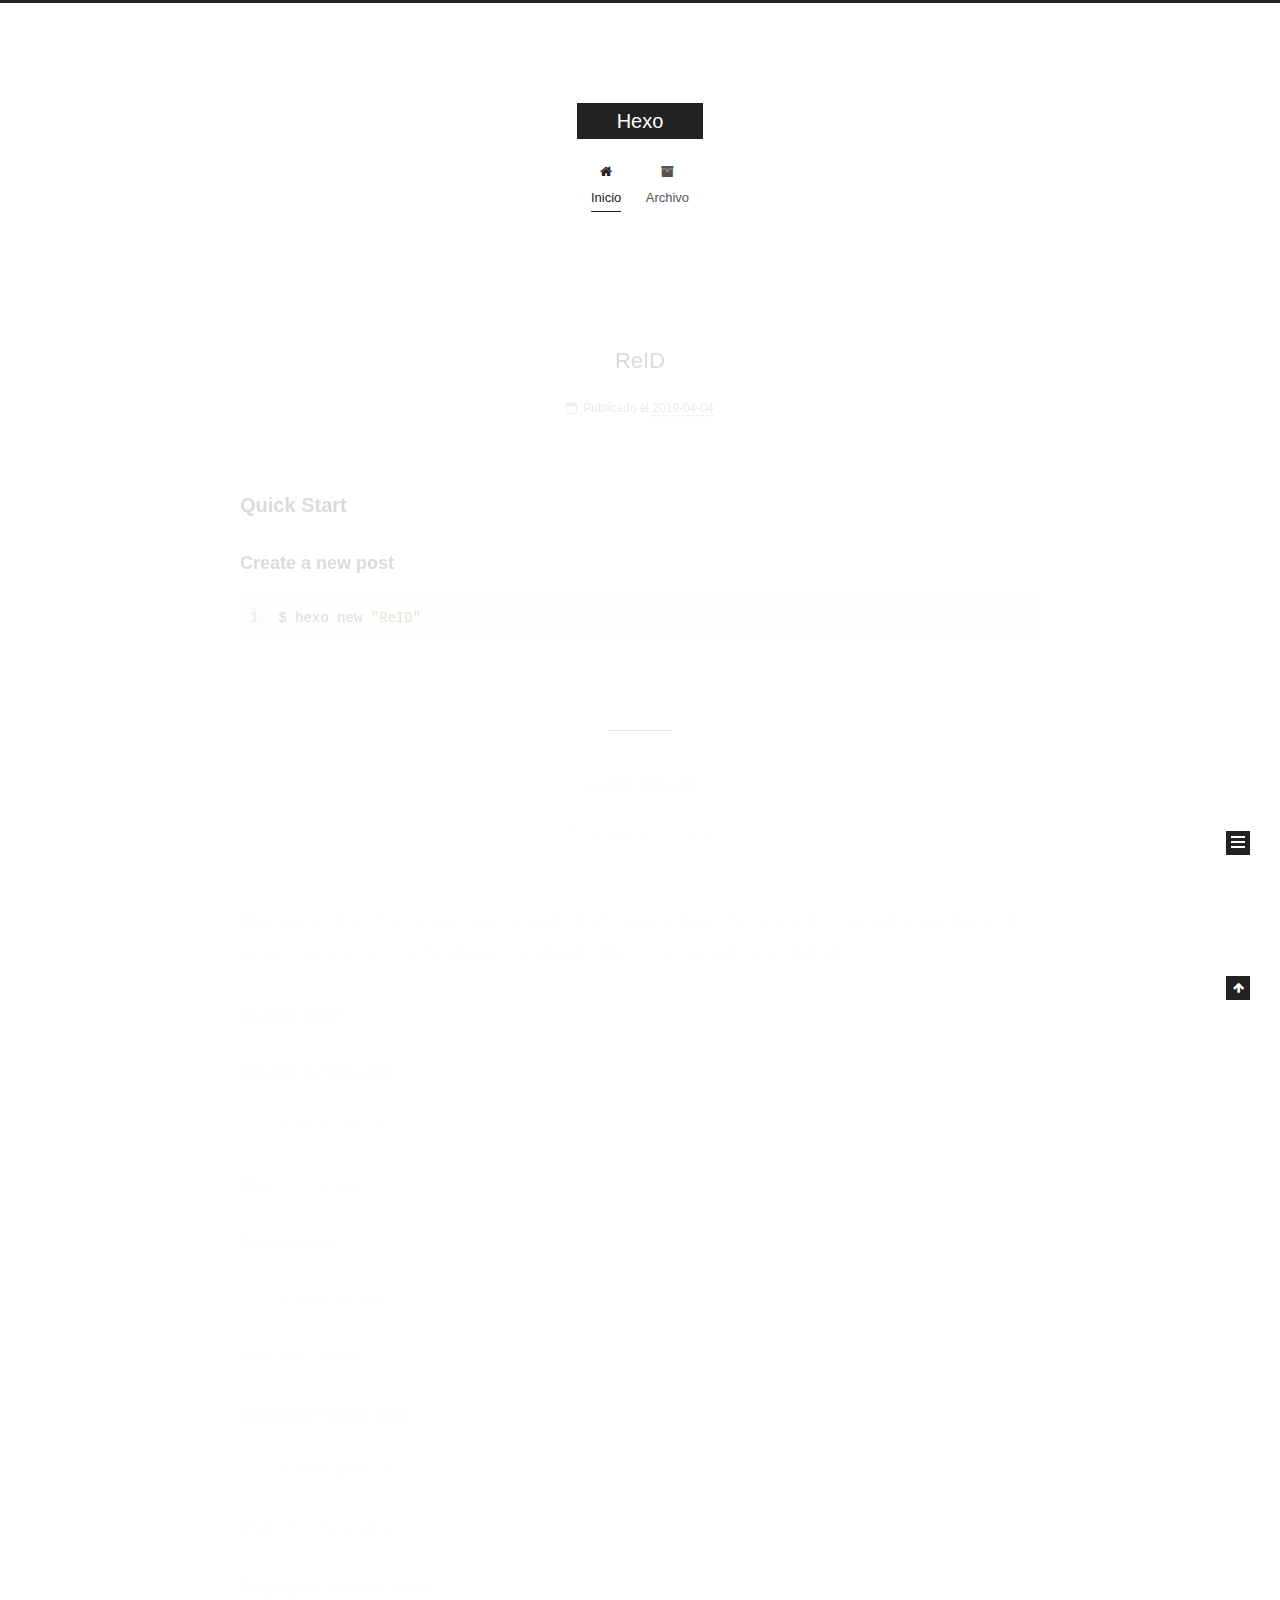
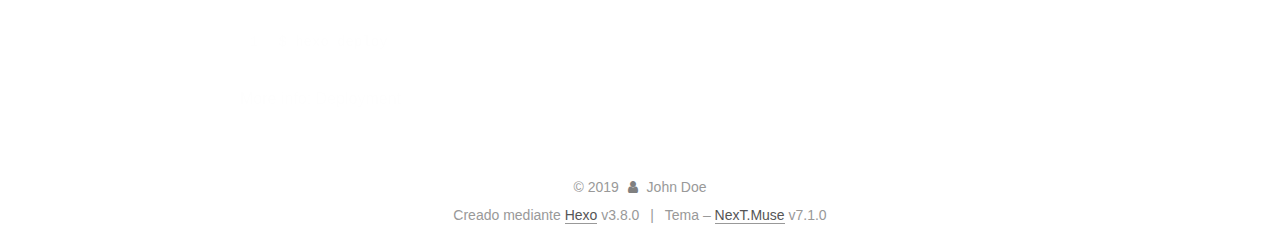
==== commit 1860348e: "Site updated: 2019-04-08 14:22:41" ====
--- a/index.html
+++ b/index.html
@@ -189,7 +189,7 @@
   </div>
 
   <div class="site-nav-toggle">
-    <button aria-label="Navigationsleiste an/ausschalten">
+    <button aria-label="Cambiar a barra de navegación">
       <span class="btn-bar"></span>
       <span class="btn-bar"></span>
       <span class="btn-bar"></span>
@@ -217,7 +217,7 @@
 
     
 
-    <a href="/" rel="section"><i class="menu-item-icon fa fa-fw fa-home"></i> <br>Startseite</a>
+    <a href="/" rel="section"><i class="menu-item-icon fa fa-fw fa-home"></i> <br>Inicio</a>
 
   </li>
         
@@ -234,7 +234,7 @@
 
     
 
-    <a href="/archives/" rel="section"><i class="menu-item-icon fa fa-fw fa-archive"></i> <br>Archiv</a>
+    <a href="/archives/" rel="section"><i class="menu-item-icon fa fa-fw fa-archive"></i> <br>Archivo</a>
 
   </li>
 
@@ -324,14 +324,14 @@
                 <i class="fa fa-calendar-o"></i>
               </span>
               
-                <span class="post-meta-item-text">Veröffentlicht am</span>
+                <span class="post-meta-item-text">Publicado el</span>
               
 
               
                 
               
 
-              <time title="Erstellt: 2019-04-04 16:51:13 / Geändert am: 16:53:24" itemprop="dateCreated datePublished" datetime="2019-04-04T16:51:13+08:00">2019-04-04</time>
+              <time title="Creado por: 2019-04-04 16:51:13 / Modificado por: 16:53:24" itemprop="dateCreated datePublished" datetime="2019-04-04T16:51:13+08:00">2019-04-04</time>
             
 
             
@@ -466,14 +466,14 @@
                 <i class="fa fa-calendar-o"></i>
               </span>
               
-                <span class="post-meta-item-text">Veröffentlicht am</span>
+                <span class="post-meta-item-text">Publicado el</span>
               
 
               
                 
               
 
-              <time title="Erstellt: 2019-04-04 16:13:21" itemprop="dateCreated datePublished" datetime="2019-04-04T16:13:21+08:00">2019-04-04</time>
+              <time title="Creado por: 2019-04-04 16:13:21" itemprop="dateCreated datePublished" datetime="2019-04-04T16:13:21+08:00">2019-04-04</time>
             
 
             
@@ -603,7 +603,7 @@
                   <a href="/archives/">
                 
                     <span class="site-state-item-count">2</span>
-                    <span class="site-state-item-name">Artikel</span>
+                    <span class="site-state-item-name">entradas</span>
                   </a>
                 </div>
               
@@ -660,7 +660,7 @@
 </div>
 
 
-  <div class="powered-by">Erstellt mit  <a href="https://hexo.io" class="theme-link" rel="noopener" target="_blank">Hexo</a> v3.8.0</div>
+  <div class="powered-by">Creado mediante <a href="https://hexo.io" class="theme-link" rel="noopener" target="_blank">Hexo</a> v3.8.0</div>
 
 
 
@@ -668,7 +668,7 @@
 
 
 
-  <div class="theme-info">Design – <a href="https://theme-next.org" class="theme-link" rel="noopener" target="_blank">NexT.Muse</a> v7.1.0</div>
+  <div class="theme-info">Tema – <a href="https://theme-next.org" class="theme-link" rel="noopener" target="_blank">NexT.Muse</a> v7.1.0</div>
 
 
 
--- a/css/main.css
+++ b/css/main.css
@@ -1763,7 +1763,7 @@
   width: 4px;
   height: 4px;
   border-radius: 50%;
-  background: #2bf9ff;
+  background: #ff6c4e;
 }
 .feed-link,
 .chat {
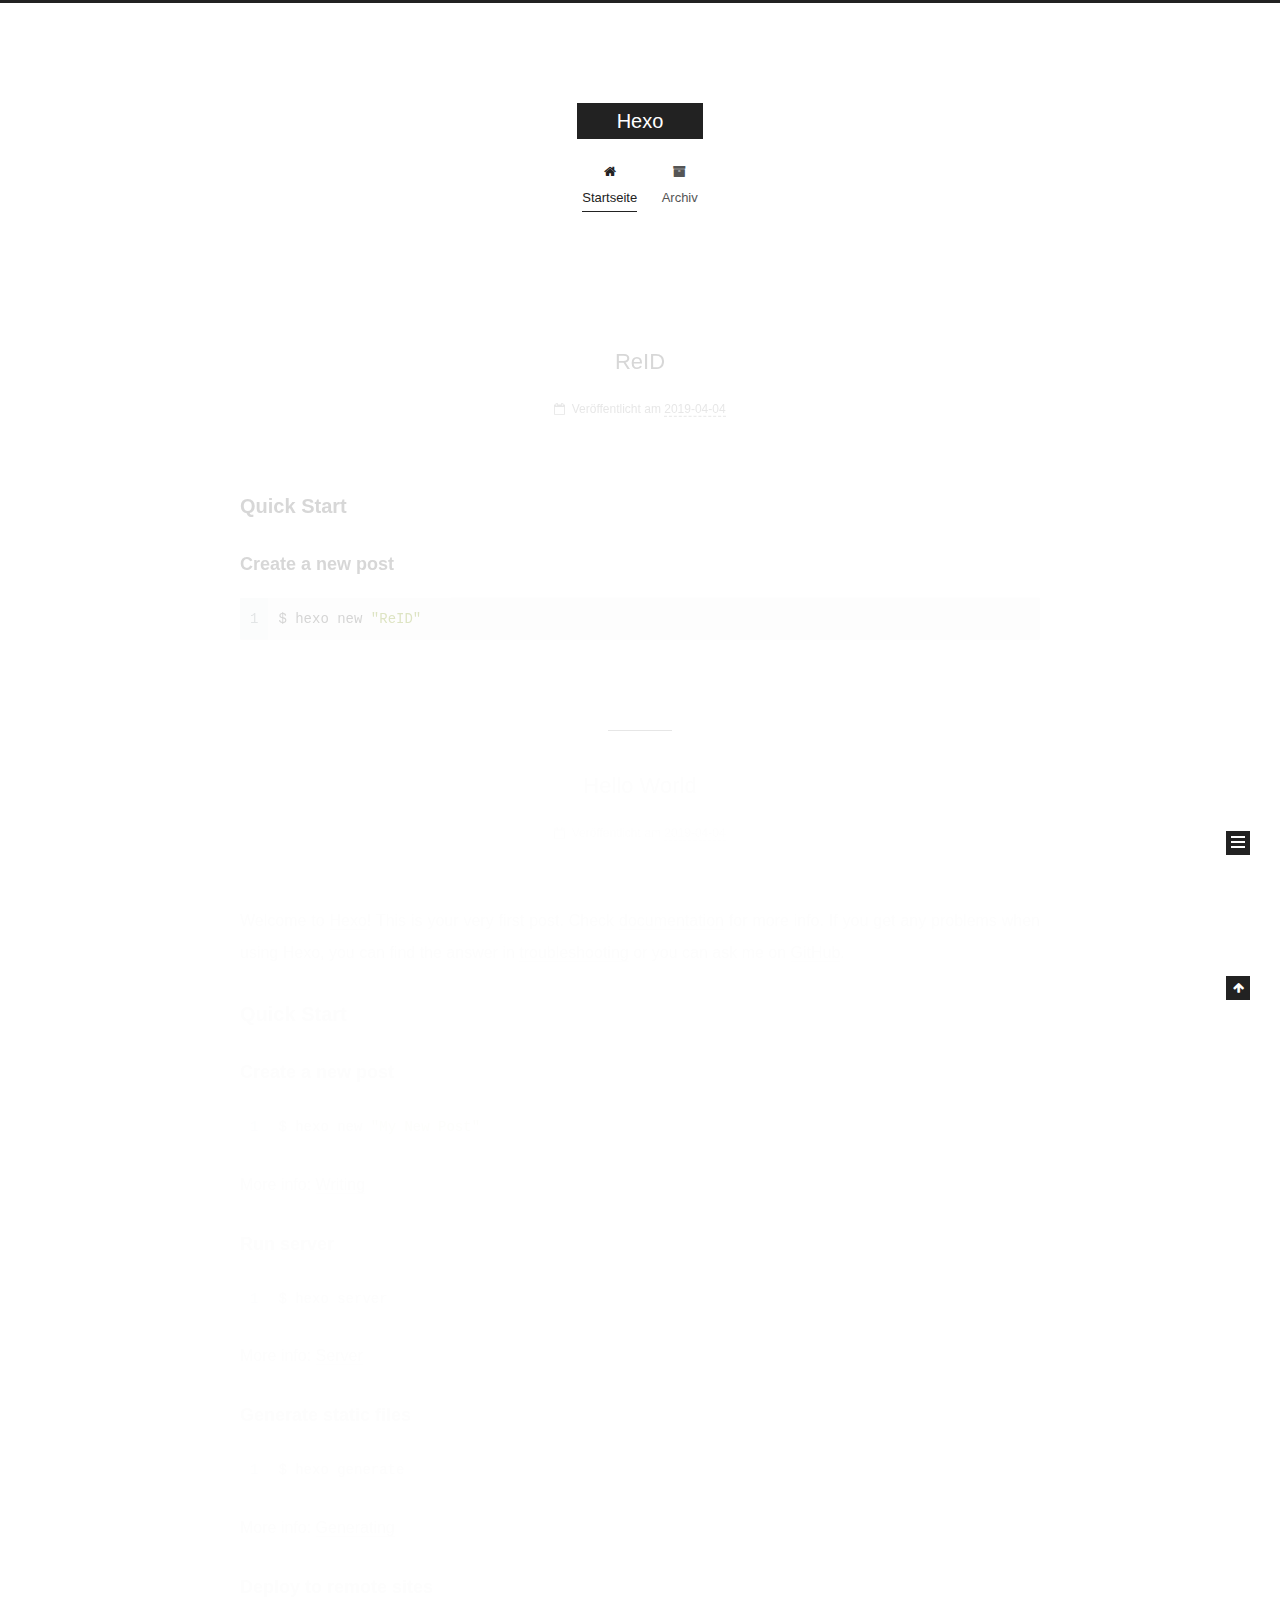
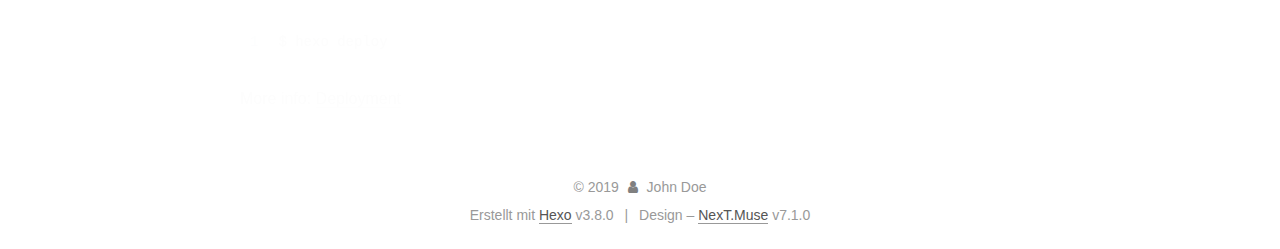
==== commit 2caca801: "Site updated: 2019-04-08 14:25:12" ====
--- a/index.html
+++ b/index.html
@@ -189,7 +189,7 @@
   </div>
 
   <div class="site-nav-toggle">
-    <button aria-label="Cambiar a barra de navegación">
+    <button aria-label="Navigationsleiste an/ausschalten">
       <span class="btn-bar"></span>
       <span class="btn-bar"></span>
       <span class="btn-bar"></span>
@@ -217,7 +217,7 @@
 
     
 
-    <a href="/" rel="section"><i class="menu-item-icon fa fa-fw fa-home"></i> <br>Inicio</a>
+    <a href="/" rel="section"><i class="menu-item-icon fa fa-fw fa-home"></i> <br>Startseite</a>
 
   </li>
         
@@ -234,7 +234,7 @@
 
     
 
-    <a href="/archives/" rel="section"><i class="menu-item-icon fa fa-fw fa-archive"></i> <br>Archivo</a>
+    <a href="/archives/" rel="section"><i class="menu-item-icon fa fa-fw fa-archive"></i> <br>Archiv</a>
 
   </li>
 
@@ -324,14 +324,14 @@
                 <i class="fa fa-calendar-o"></i>
               </span>
               
-                <span class="post-meta-item-text">Publicado el</span>
+                <span class="post-meta-item-text">Veröffentlicht am</span>
               
 
               
                 
               
 
-              <time title="Creado por: 2019-04-04 16:51:13 / Modificado por: 16:53:24" itemprop="dateCreated datePublished" datetime="2019-04-04T16:51:13+08:00">2019-04-04</time>
+              <time title="Erstellt: 2019-04-04 16:51:13 / Geändert am: 16:53:24" itemprop="dateCreated datePublished" datetime="2019-04-04T16:51:13+08:00">2019-04-04</time>
             
 
             
@@ -466,14 +466,14 @@
                 <i class="fa fa-calendar-o"></i>
               </span>
               
-                <span class="post-meta-item-text">Publicado el</span>
+                <span class="post-meta-item-text">Veröffentlicht am</span>
               
 
               
                 
               
 
-              <time title="Creado por: 2019-04-04 16:13:21" itemprop="dateCreated datePublished" datetime="2019-04-04T16:13:21+08:00">2019-04-04</time>
+              <time title="Erstellt: 2019-04-04 16:13:21" itemprop="dateCreated datePublished" datetime="2019-04-04T16:13:21+08:00">2019-04-04</time>
             
 
             
@@ -603,7 +603,7 @@
                   <a href="/archives/">
                 
                     <span class="site-state-item-count">2</span>
-                    <span class="site-state-item-name">entradas</span>
+                    <span class="site-state-item-name">Artikel</span>
                   </a>
                 </div>
               
@@ -660,7 +660,7 @@
 </div>
 
 
-  <div class="powered-by">Creado mediante <a href="https://hexo.io" class="theme-link" rel="noopener" target="_blank">Hexo</a> v3.8.0</div>
+  <div class="powered-by">Erstellt mit  <a href="https://hexo.io" class="theme-link" rel="noopener" target="_blank">Hexo</a> v3.8.0</div>
 
 
 
@@ -668,7 +668,7 @@
 
 
 
-  <div class="theme-info">Tema – <a href="https://theme-next.org" class="theme-link" rel="noopener" target="_blank">NexT.Muse</a> v7.1.0</div>
+  <div class="theme-info">Design – <a href="https://theme-next.org" class="theme-link" rel="noopener" target="_blank">NexT.Muse</a> v7.1.0</div>
 
 
 
--- a/css/main.css
+++ b/css/main.css
@@ -1763,7 +1763,7 @@
   width: 4px;
   height: 4px;
   border-radius: 50%;
-  background: #ff6c4e;
+  background: #a3cfff;
 }
 .feed-link,
 .chat {
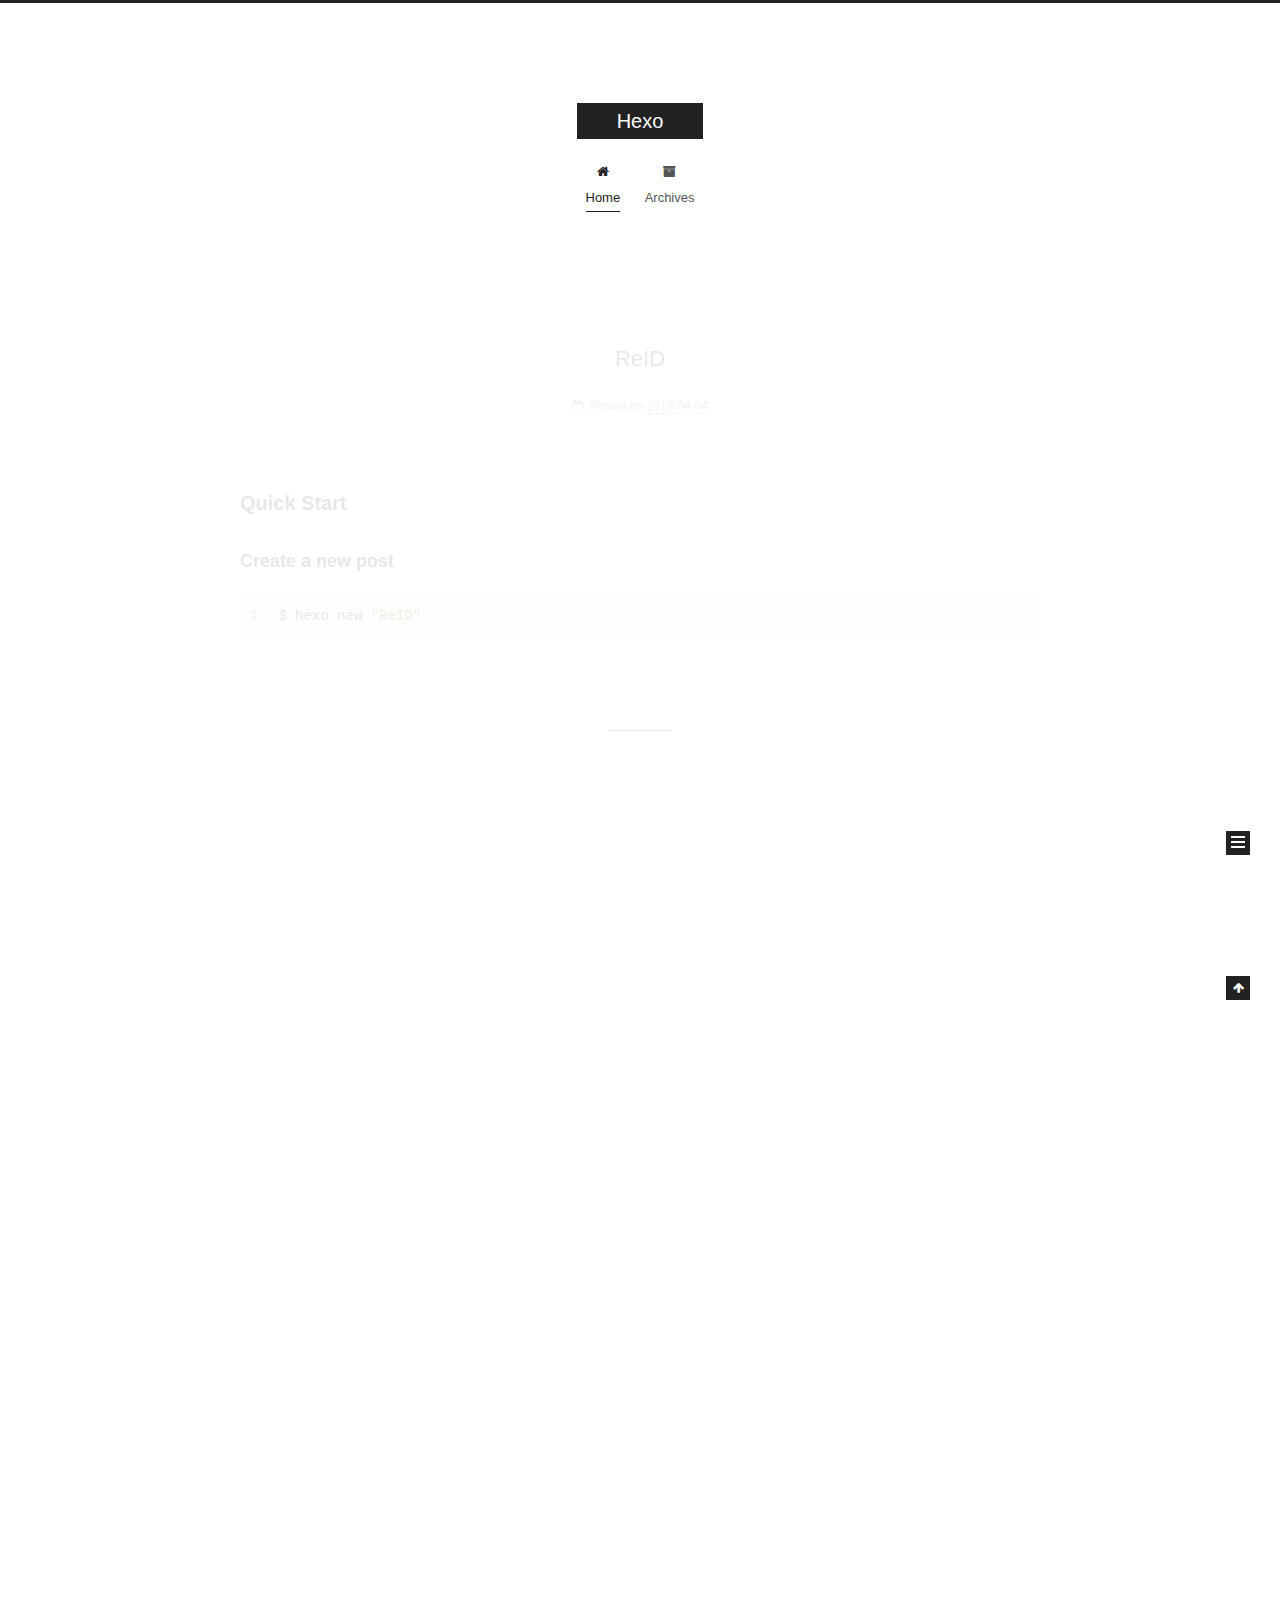
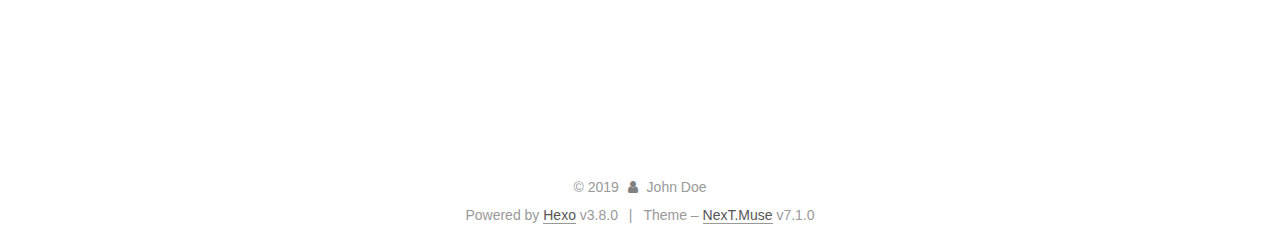
==== commit 834b4344: "Site updated: 2019-04-08 14:35:54" ====
--- a/index.html
+++ b/index.html
@@ -189,7 +189,7 @@
   </div>
 
   <div class="site-nav-toggle">
-    <button aria-label="Navigationsleiste an/ausschalten">
+    <button aria-label="Toggle navigation bar">
       <span class="btn-bar"></span>
       <span class="btn-bar"></span>
       <span class="btn-bar"></span>
@@ -217,7 +217,7 @@
 
     
 
-    <a href="/" rel="section"><i class="menu-item-icon fa fa-fw fa-home"></i> <br>Startseite</a>
+    <a href="/" rel="section"><i class="menu-item-icon fa fa-fw fa-home"></i> <br>Home</a>
 
   </li>
         
@@ -234,7 +234,7 @@
 
     
 
-    <a href="/archives/" rel="section"><i class="menu-item-icon fa fa-fw fa-archive"></i> <br>Archiv</a>
+    <a href="/archives/" rel="section"><i class="menu-item-icon fa fa-fw fa-archive"></i> <br>Archives</a>
 
   </li>
 
@@ -324,14 +324,14 @@
                 <i class="fa fa-calendar-o"></i>
               </span>
               
-                <span class="post-meta-item-text">Veröffentlicht am</span>
+                <span class="post-meta-item-text">Posted on</span>
               
 
               
                 
               
 
-              <time title="Erstellt: 2019-04-04 16:51:13 / Geändert am: 16:53:24" itemprop="dateCreated datePublished" datetime="2019-04-04T16:51:13+08:00">2019-04-04</time>
+              <time title="Created: 2019-04-04 16:51:13 / Modified: 16:53:24" itemprop="dateCreated datePublished" datetime="2019-04-04T16:51:13+08:00">2019-04-04</time>
             
 
             
@@ -466,14 +466,14 @@
                 <i class="fa fa-calendar-o"></i>
               </span>
               
-                <span class="post-meta-item-text">Veröffentlicht am</span>
+                <span class="post-meta-item-text">Posted on</span>
               
 
               
                 
               
 
-              <time title="Erstellt: 2019-04-04 16:13:21" itemprop="dateCreated datePublished" datetime="2019-04-04T16:13:21+08:00">2019-04-04</time>
+              <time title="Created: 2019-04-04 16:13:21" itemprop="dateCreated datePublished" datetime="2019-04-04T16:13:21+08:00">2019-04-04</time>
             
 
             
@@ -603,7 +603,7 @@
                   <a href="/archives/">
                 
                     <span class="site-state-item-count">2</span>
-                    <span class="site-state-item-name">Artikel</span>
+                    <span class="site-state-item-name">posts</span>
                   </a>
                 </div>
               
@@ -660,7 +660,7 @@
 </div>
 
 
-  <div class="powered-by">Erstellt mit  <a href="https://hexo.io" class="theme-link" rel="noopener" target="_blank">Hexo</a> v3.8.0</div>
+  <div class="powered-by">Powered by <a href="https://hexo.io" class="theme-link" rel="noopener" target="_blank">Hexo</a> v3.8.0</div>
 
 
 
@@ -668,7 +668,7 @@
 
 
 
-  <div class="theme-info">Design – <a href="https://theme-next.org" class="theme-link" rel="noopener" target="_blank">NexT.Muse</a> v7.1.0</div>
+  <div class="theme-info">Theme – <a href="https://theme-next.org" class="theme-link" rel="noopener" target="_blank">NexT.Muse</a> v7.1.0</div>
 
 
 
--- a/css/main.css
+++ b/css/main.css
@@ -1763,7 +1763,7 @@
   width: 4px;
   height: 4px;
   border-radius: 50%;
-  background: #a3cfff;
+  background: #9ae43e;
 }
 .feed-link,
 .chat {
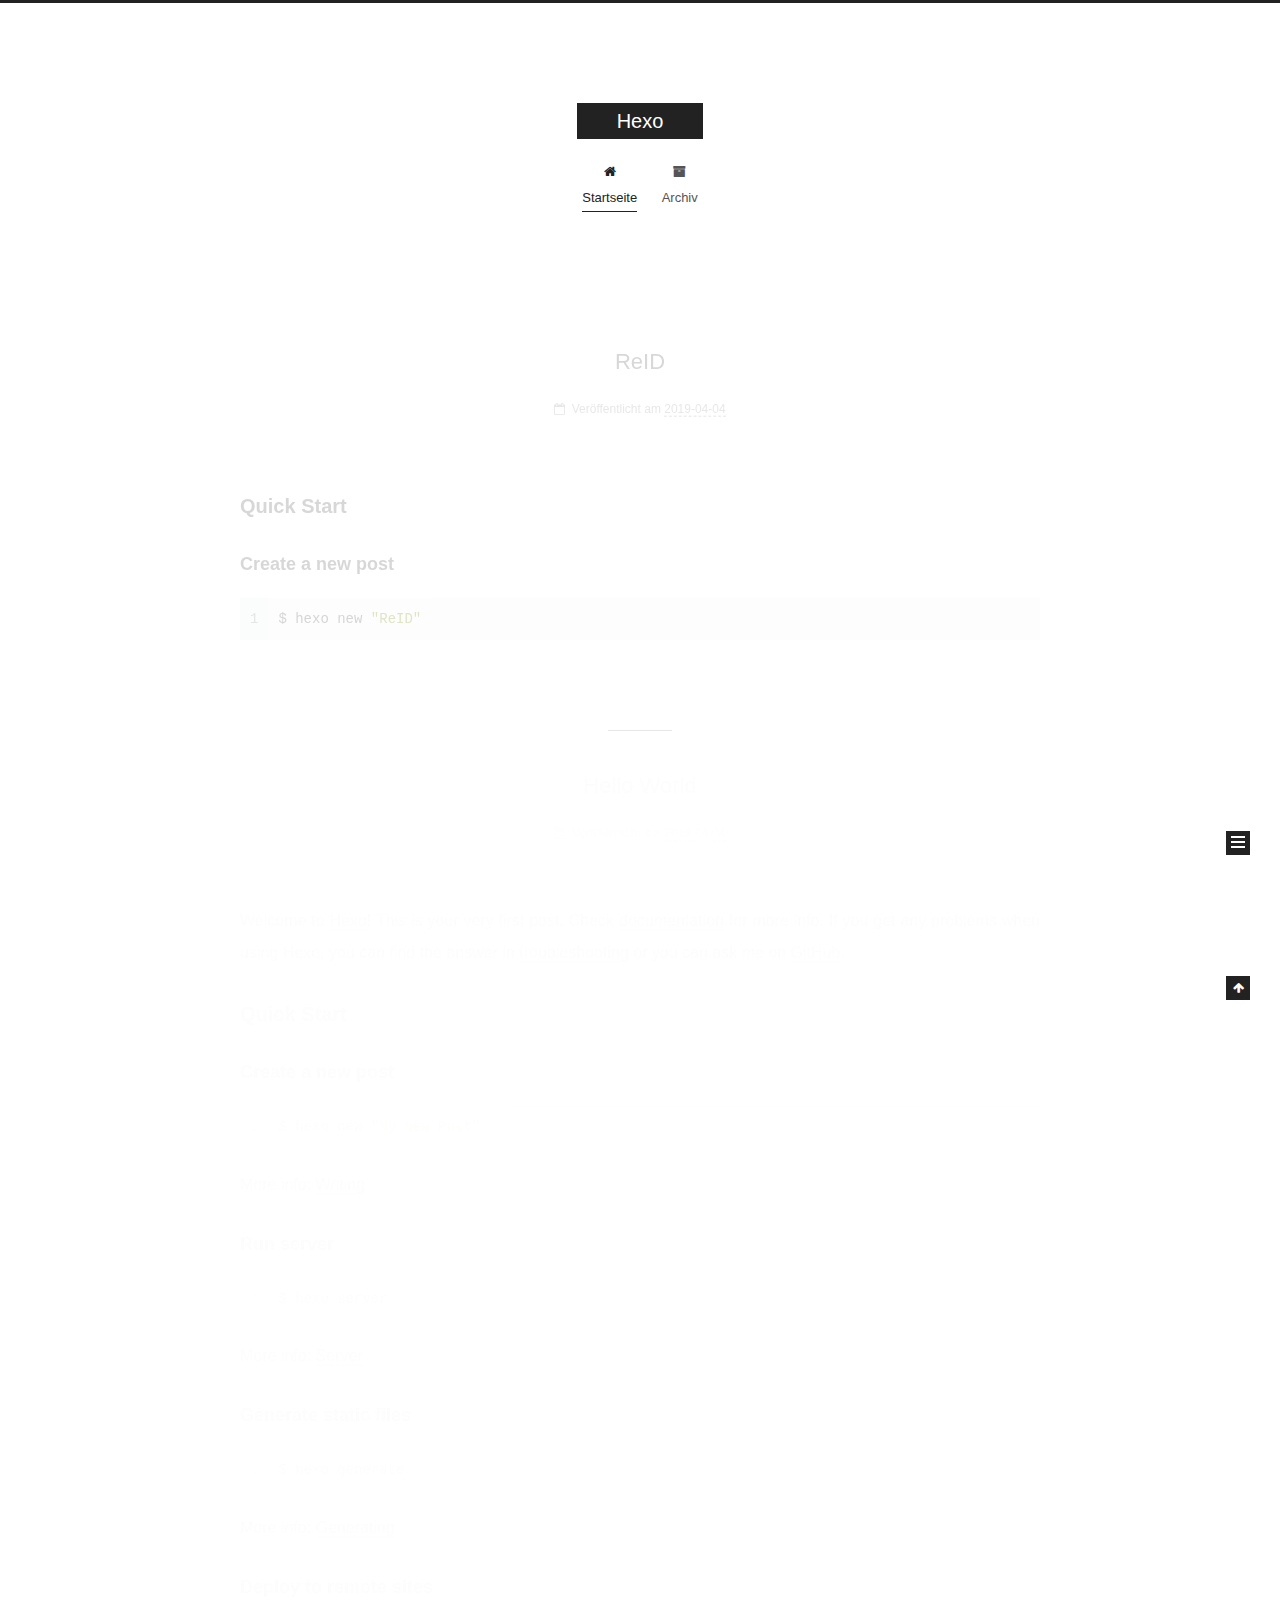
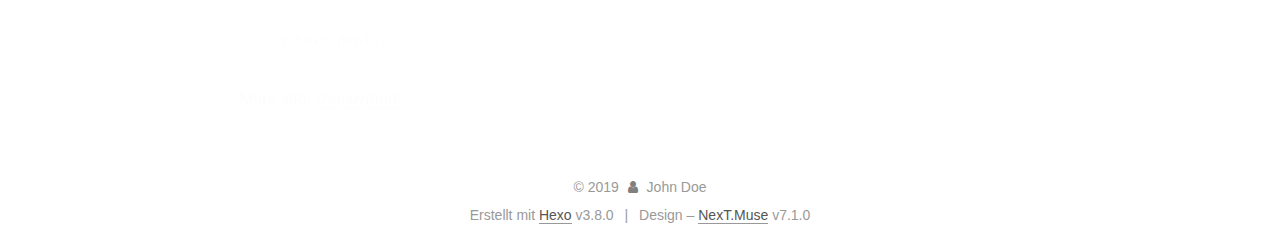
==== commit 0f3a3913: "Site updated: 2019-04-08 14:37:25" ====
--- a/index.html
+++ b/index.html
@@ -189,7 +189,7 @@
   </div>
 
   <div class="site-nav-toggle">
-    <button aria-label="Toggle navigation bar">
+    <button aria-label="Navigationsleiste an/ausschalten">
       <span class="btn-bar"></span>
       <span class="btn-bar"></span>
       <span class="btn-bar"></span>
@@ -217,7 +217,7 @@
 
     
 
-    <a href="/" rel="section"><i class="menu-item-icon fa fa-fw fa-home"></i> <br>Home</a>
+    <a href="/" rel="section"><i class="menu-item-icon fa fa-fw fa-home"></i> <br>Startseite</a>
 
   </li>
         
@@ -234,7 +234,7 @@
 
     
 
-    <a href="/archives/" rel="section"><i class="menu-item-icon fa fa-fw fa-archive"></i> <br>Archives</a>
+    <a href="/archives/" rel="section"><i class="menu-item-icon fa fa-fw fa-archive"></i> <br>Archiv</a>
 
   </li>
 
@@ -324,14 +324,14 @@
                 <i class="fa fa-calendar-o"></i>
               </span>
               
-                <span class="post-meta-item-text">Posted on</span>
+                <span class="post-meta-item-text">Veröffentlicht am</span>
               
 
               
                 
               
 
-              <time title="Created: 2019-04-04 16:51:13 / Modified: 16:53:24" itemprop="dateCreated datePublished" datetime="2019-04-04T16:51:13+08:00">2019-04-04</time>
+              <time title="Erstellt: 2019-04-04 16:51:13 / Geändert am: 16:53:24" itemprop="dateCreated datePublished" datetime="2019-04-04T16:51:13+08:00">2019-04-04</time>
             
 
             
@@ -466,14 +466,14 @@
                 <i class="fa fa-calendar-o"></i>
               </span>
               
-                <span class="post-meta-item-text">Posted on</span>
+                <span class="post-meta-item-text">Veröffentlicht am</span>
               
 
               
                 
               
 
-              <time title="Created: 2019-04-04 16:13:21" itemprop="dateCreated datePublished" datetime="2019-04-04T16:13:21+08:00">2019-04-04</time>
+              <time title="Erstellt: 2019-04-04 16:13:21" itemprop="dateCreated datePublished" datetime="2019-04-04T16:13:21+08:00">2019-04-04</time>
             
 
             
@@ -603,7 +603,7 @@
                   <a href="/archives/">
                 
                     <span class="site-state-item-count">2</span>
-                    <span class="site-state-item-name">posts</span>
+                    <span class="site-state-item-name">Artikel</span>
                   </a>
                 </div>
               
@@ -660,7 +660,7 @@
 </div>
 
 
-  <div class="powered-by">Powered by <a href="https://hexo.io" class="theme-link" rel="noopener" target="_blank">Hexo</a> v3.8.0</div>
+  <div class="powered-by">Erstellt mit  <a href="https://hexo.io" class="theme-link" rel="noopener" target="_blank">Hexo</a> v3.8.0</div>
 
 
 
@@ -668,7 +668,7 @@
 
 
 
-  <div class="theme-info">Theme – <a href="https://theme-next.org" class="theme-link" rel="noopener" target="_blank">NexT.Muse</a> v7.1.0</div>
+  <div class="theme-info">Design – <a href="https://theme-next.org" class="theme-link" rel="noopener" target="_blank">NexT.Muse</a> v7.1.0</div>
 
 
 
--- a/css/main.css
+++ b/css/main.css
@@ -1763,7 +1763,7 @@
   width: 4px;
   height: 4px;
   border-radius: 50%;
-  background: #9ae43e;
+  background: #3deb7c;
 }
 .feed-link,
 .chat {
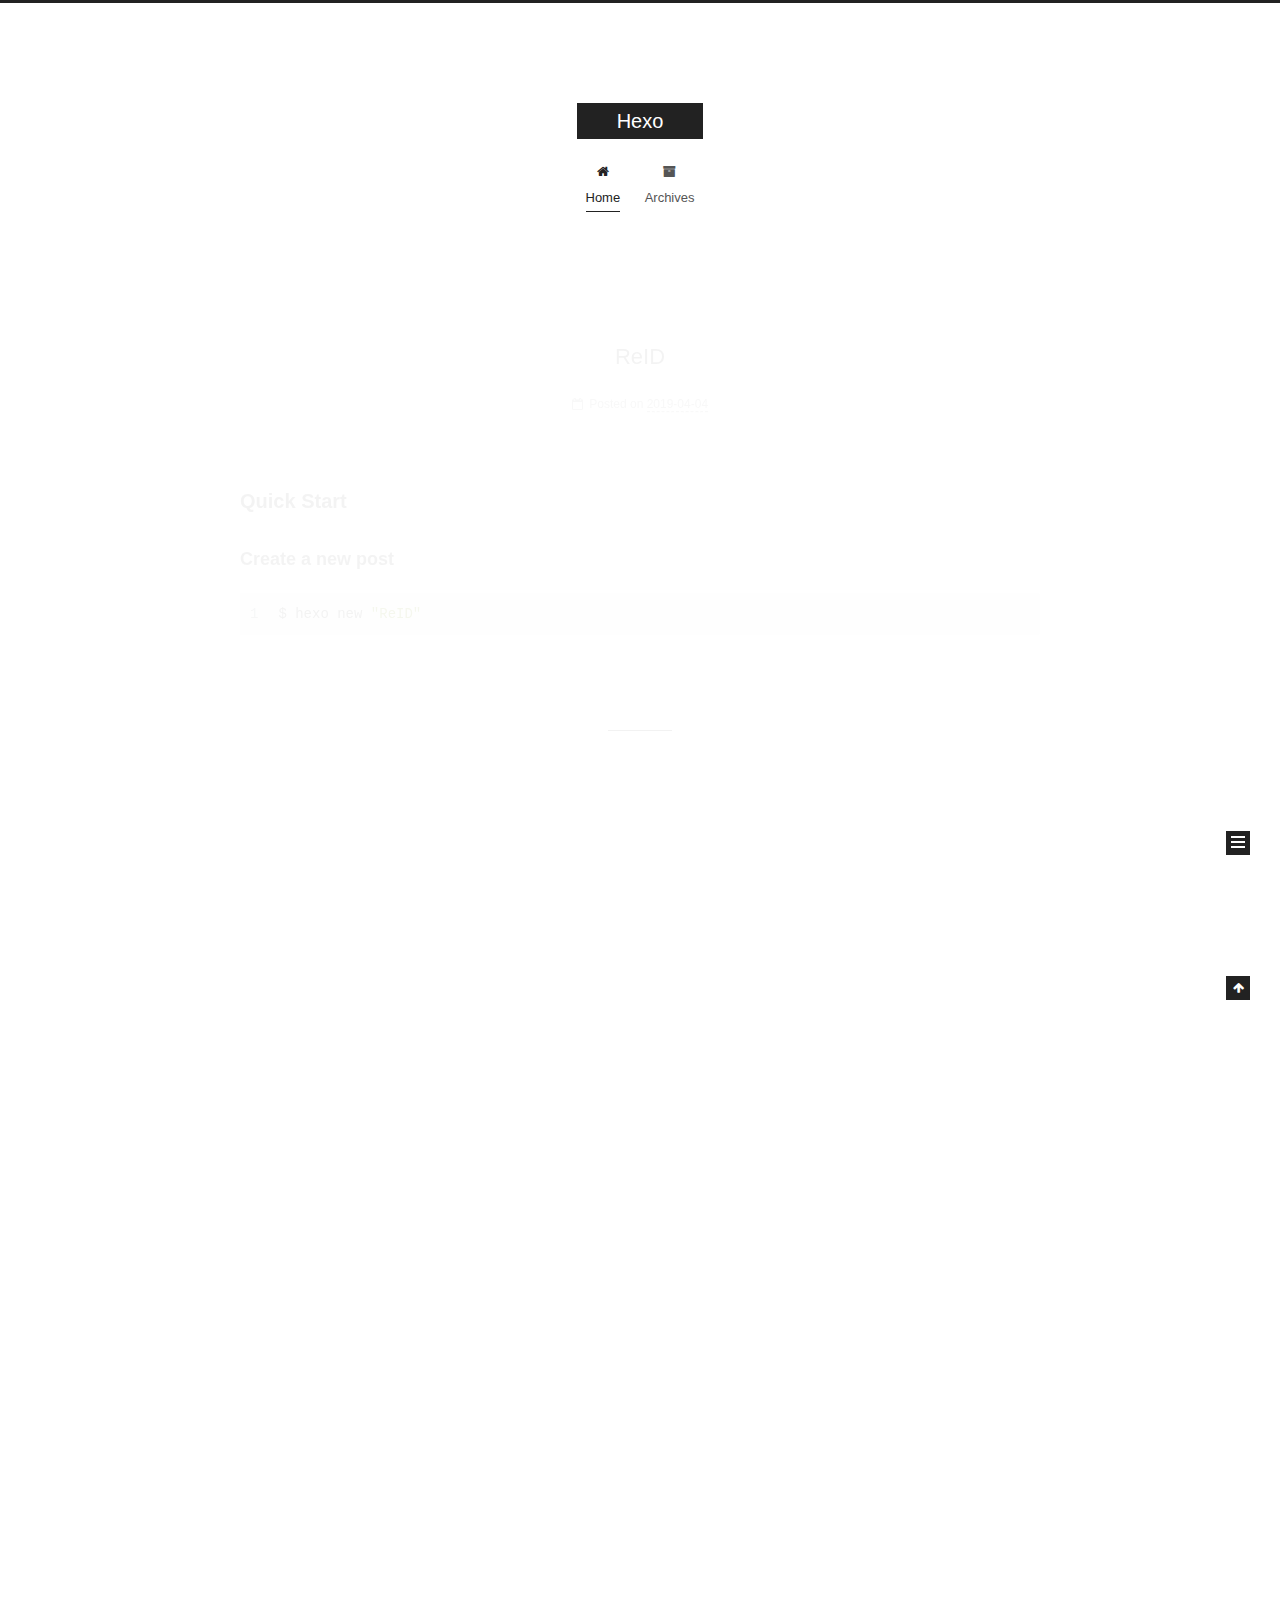
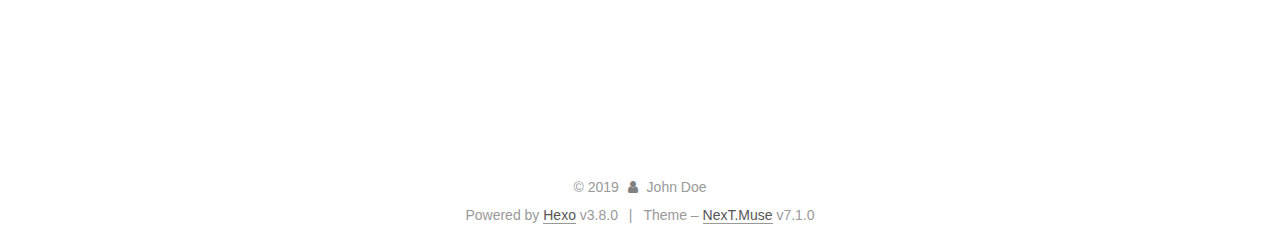
==== commit e0c39623: "Site updated: 2019-04-08 14:47:55" ====
--- a/index.html
+++ b/index.html
@@ -189,7 +189,7 @@
   </div>
 
   <div class="site-nav-toggle">
-    <button aria-label="Navigationsleiste an/ausschalten">
+    <button aria-label="Toggle navigation bar">
       <span class="btn-bar"></span>
       <span class="btn-bar"></span>
       <span class="btn-bar"></span>
@@ -217,7 +217,7 @@
 
     
 
-    <a href="/" rel="section"><i class="menu-item-icon fa fa-fw fa-home"></i> <br>Startseite</a>
+    <a href="/" rel="section"><i class="menu-item-icon fa fa-fw fa-home"></i> <br>Home</a>
 
   </li>
         
@@ -234,7 +234,7 @@
 
     
 
-    <a href="/archives/" rel="section"><i class="menu-item-icon fa fa-fw fa-archive"></i> <br>Archiv</a>
+    <a href="/archives/" rel="section"><i class="menu-item-icon fa fa-fw fa-archive"></i> <br>Archives</a>
 
   </li>
 
@@ -324,14 +324,14 @@
                 <i class="fa fa-calendar-o"></i>
               </span>
               
-                <span class="post-meta-item-text">Veröffentlicht am</span>
+                <span class="post-meta-item-text">Posted on</span>
               
 
               
                 
               
 
-              <time title="Erstellt: 2019-04-04 16:51:13 / Geändert am: 16:53:24" itemprop="dateCreated datePublished" datetime="2019-04-04T16:51:13+08:00">2019-04-04</time>
+              <time title="Created: 2019-04-04 16:51:13 / Modified: 16:53:24" itemprop="dateCreated datePublished" datetime="2019-04-04T16:51:13+08:00">2019-04-04</time>
             
 
             
@@ -466,14 +466,14 @@
                 <i class="fa fa-calendar-o"></i>
               </span>
               
-                <span class="post-meta-item-text">Veröffentlicht am</span>
+                <span class="post-meta-item-text">Posted on</span>
               
 
               
                 
               
 
-              <time title="Erstellt: 2019-04-04 16:13:21" itemprop="dateCreated datePublished" datetime="2019-04-04T16:13:21+08:00">2019-04-04</time>
+              <time title="Created: 2019-04-04 16:13:21" itemprop="dateCreated datePublished" datetime="2019-04-04T16:13:21+08:00">2019-04-04</time>
             
 
             
@@ -603,7 +603,7 @@
                   <a href="/archives/">
                 
                     <span class="site-state-item-count">2</span>
-                    <span class="site-state-item-name">Artikel</span>
+                    <span class="site-state-item-name">posts</span>
                   </a>
                 </div>
               
@@ -660,7 +660,7 @@
 </div>
 
 
-  <div class="powered-by">Erstellt mit  <a href="https://hexo.io" class="theme-link" rel="noopener" target="_blank">Hexo</a> v3.8.0</div>
+  <div class="powered-by">Powered by <a href="https://hexo.io" class="theme-link" rel="noopener" target="_blank">Hexo</a> v3.8.0</div>
 
 
 
@@ -668,7 +668,7 @@
 
 
 
-  <div class="theme-info">Design – <a href="https://theme-next.org" class="theme-link" rel="noopener" target="_blank">NexT.Muse</a> v7.1.0</div>
+  <div class="theme-info">Theme – <a href="https://theme-next.org" class="theme-link" rel="noopener" target="_blank">NexT.Muse</a> v7.1.0</div>
 
 
 
--- a/css/main.css
+++ b/css/main.css
@@ -1763,7 +1763,7 @@
   width: 4px;
   height: 4px;
   border-radius: 50%;
-  background: #3deb7c;
+  background: #8816ff;
 }
 .feed-link,
 .chat {
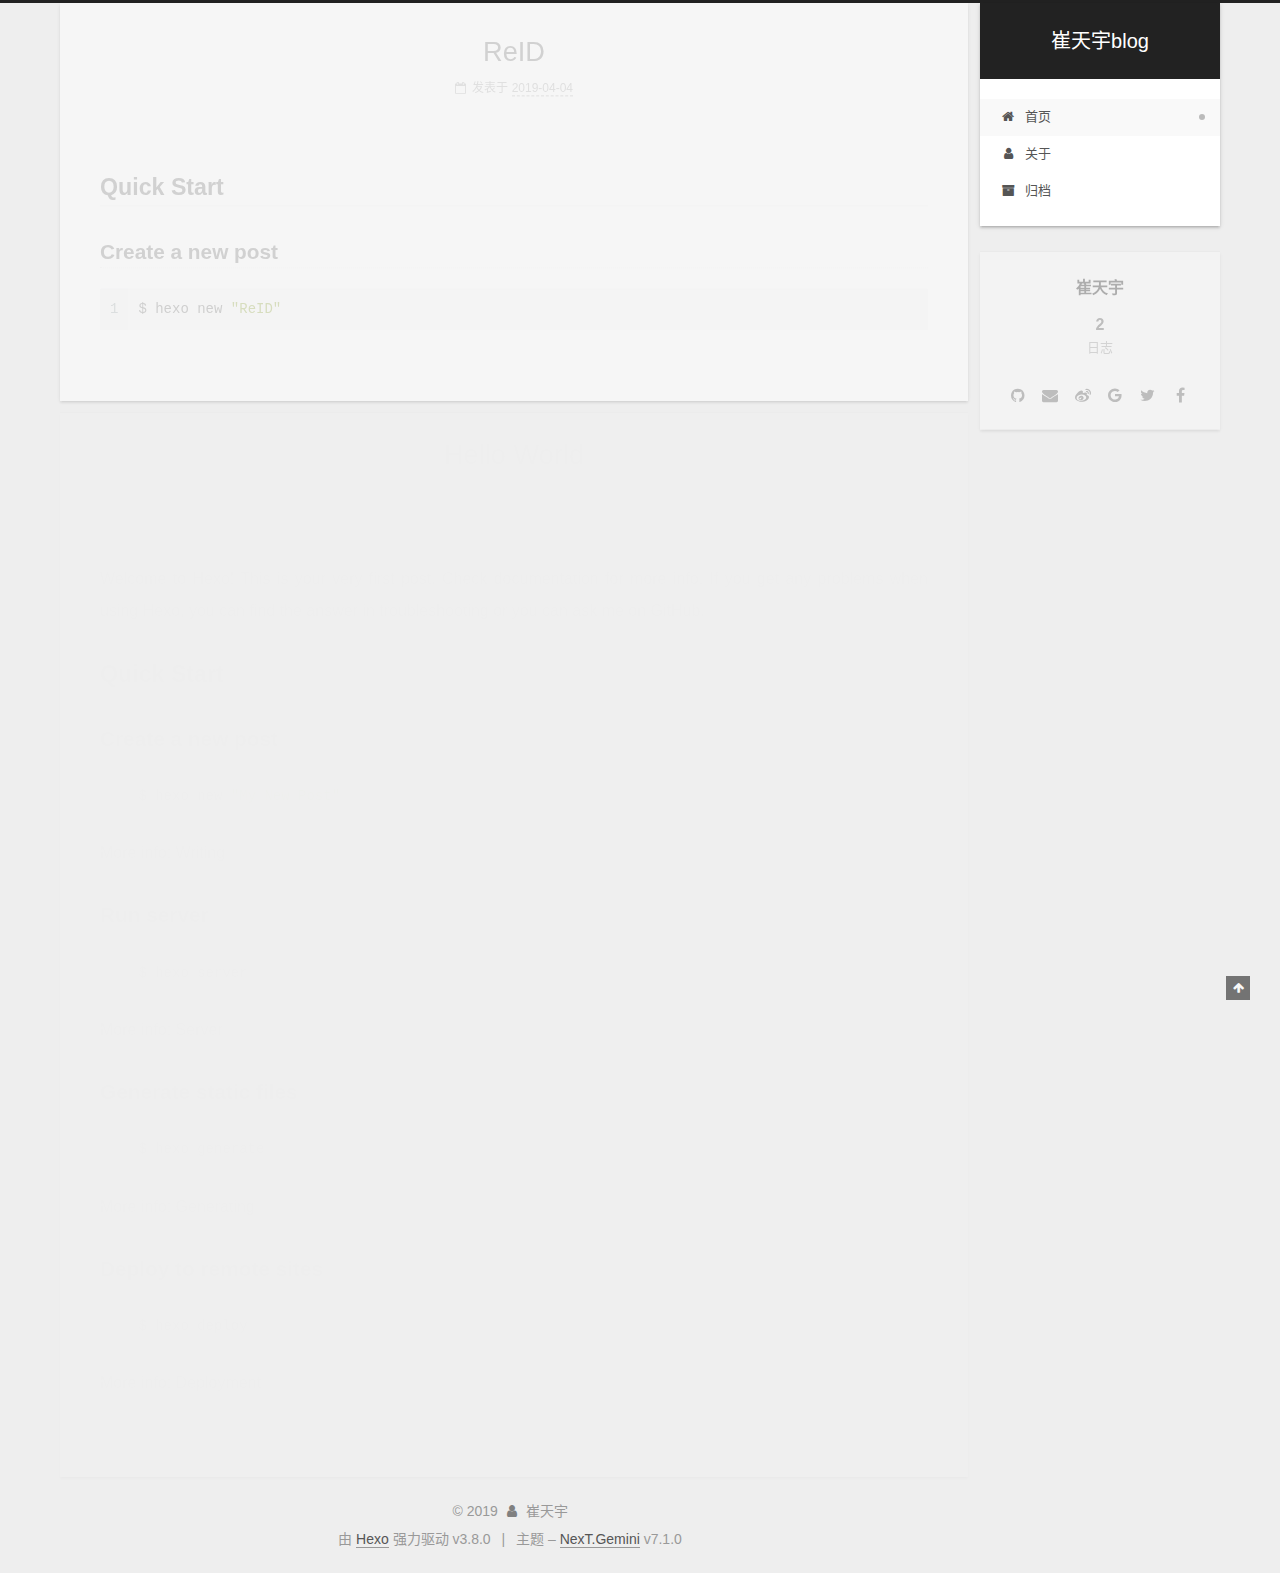
==== commit 22cdfecc: "Site updated: 2019-04-08 18:03:43" ====
--- a/index.html
+++ b/index.html
@@ -14,7 +14,7 @@
   
 
 
-<html class="theme-next muse use-motion" lang>
+<html class="theme-next gemini use-motion" lang="zh-CN">
 <head><meta name="generator" content="Hexo 3.8.0">
   <meta charset="UTF-8">
 <meta http-equiv="X-UA-Compatible" content="IE=edge">
@@ -70,9 +70,9 @@
   var NexT = window.NexT || {};
   var CONFIG = {
     root: '/',
-    scheme: 'Muse',
+    scheme: 'Gemini',
     version: '7.1.0',
-    sidebar: {"position":"left","display":"post","offset":12,"onmobile":false,"dimmer":false},
+    sidebar: {"position":"right","display":"post","offset":12,"onmobile":false,"dimmer":false},
     back2top: true,
     back2top_sidebar: false,
     fancybox: false,
@@ -97,20 +97,20 @@
 
 
   <meta property="og:type" content="website">
-<meta property="og:title" content="Hexo">
-<meta property="og:url" content="http://yoursite.com/index.html">
-<meta property="og:site_name" content="Hexo">
-<meta property="og:locale" content="default">
+<meta property="og:title" content="崔天宇blog">
+<meta property="og:url" content="http://data0.cn/index.html">
+<meta property="og:site_name" content="崔天宇blog">
+<meta property="og:locale" content="zh-CN">
 <meta name="twitter:card" content="summary">
-<meta name="twitter:title" content="Hexo">
-
-
-
-
-
-  
-  
-  <link rel="canonical" href="http://yoursite.com/">
+<meta name="twitter:title" content="崔天宇blog">
+
+
+
+
+
+  
+  
+  <link rel="canonical" href="http://data0.cn/">
 
 
 
@@ -120,7 +120,7 @@
   };
 </script>
 
-  <title>Hexo</title>
+  <title>崔天宇blog</title>
   
 
 
@@ -161,14 +161,14 @@
 
 </head>
 
-<body itemscope itemtype="http://schema.org/WebPage" lang="default">
-
-  
-  
-    
-  
-
-  <div class="container sidebar-position-left 
+<body itemscope itemtype="http://schema.org/WebPage" lang="zh-CN">
+
+  
+  
+    
+  
+
+  <div class="container sidebar-position-right 
   page-home">
     <div class="headband"></div>
 
@@ -180,7 +180,7 @@
     <div class="custom-logo-site-title">
       <a href="/" class="brand" rel="start">
         <span class="logo-line-before"><i></i></span>
-        <span class="site-title">Hexo</span>
+        <span class="site-title">崔天宇blog</span>
         <span class="logo-line-after"><i></i></span>
       </a>
     </div>
@@ -189,7 +189,7 @@
   </div>
 
   <div class="site-nav-toggle">
-    <button aria-label="Toggle navigation bar">
+    <button aria-label="切换导航栏">
       <span class="btn-bar"></span>
       <span class="btn-bar"></span>
       <span class="btn-bar"></span>
@@ -217,13 +217,30 @@
 
     
 
-    <a href="/" rel="section"><i class="menu-item-icon fa fa-fw fa-home"></i> <br>Home</a>
+    <a href="/" rel="section"><i class="menu-item-icon fa fa-fw fa-home"></i> <br>首页</a>
 
   </li>
         
         
         
           
+          <li class="menu-item menu-item-about">
+
+    
+    
+    
+      
+    
+
+    
+
+    <a href="/about/" rel="section"><i class="menu-item-icon fa fa-fw fa-user"></i> <br>关于</a>
+
+  </li>
+        
+        
+        
+          
           <li class="menu-item menu-item-archives">
 
     
@@ -234,7 +251,7 @@
 
     
 
-    <a href="/archives/" rel="section"><i class="menu-item-icon fa fa-fw fa-archive"></i> <br>Archives</a>
+    <a href="/archives/" rel="section"><i class="menu-item-icon fa fa-fw fa-archive"></i> <br>归档</a>
 
   </li>
 
@@ -242,9 +259,6 @@
       
     </ul>
   
-
-  
-    
 
   
 
@@ -267,6 +281,9 @@
       <div class="main-inner">
         <div class="content-wrap">
           
+            
+
+          
           <div id="content" class="content">
             
   <section id="posts" class="posts-expand">
@@ -286,16 +303,16 @@
   
   
   <div class="post-block">
-    <link itemprop="mainEntityOfPage" href="http://yoursite.com/2019/04/04/ReID/">
+    <link itemprop="mainEntityOfPage" href="http://data0.cn/2019/04/04/ReID/">
 
     <span hidden itemprop="author" itemscope itemtype="http://schema.org/Person">
-      <meta itemprop="name" content="John Doe">
+      <meta itemprop="name" content="崔天宇">
       <meta itemprop="description" content>
       <meta itemprop="image" content="/images/avatar.gif">
     </span>
 
     <span hidden itemprop="publisher" itemscope itemtype="http://schema.org/Organization">
-      <meta itemprop="name" content="Hexo">
+      <meta itemprop="name" content="崔天宇blog">
     </span>
 
     
@@ -324,14 +341,14 @@
                 <i class="fa fa-calendar-o"></i>
               </span>
               
-                <span class="post-meta-item-text">Posted on</span>
+                <span class="post-meta-item-text">发表于</span>
               
 
               
                 
               
 
-              <time title="Created: 2019-04-04 16:51:13 / Modified: 16:53:24" itemprop="dateCreated datePublished" datetime="2019-04-04T16:51:13+08:00">2019-04-04</time>
+              <time title="创建时间：2019-04-04 16:51:13 / 修改时间：16:53:24" itemprop="dateCreated datePublished" datetime="2019-04-04T16:51:13+08:00">2019-04-04</time>
             
 
             
@@ -428,16 +445,16 @@
   
   
   <div class="post-block">
-    <link itemprop="mainEntityOfPage" href="http://yoursite.com/2019/04/04/hello-world/">
+    <link itemprop="mainEntityOfPage" href="http://data0.cn/2019/04/04/hello-world/">
 
     <span hidden itemprop="author" itemscope itemtype="http://schema.org/Person">
-      <meta itemprop="name" content="John Doe">
+      <meta itemprop="name" content="崔天宇">
       <meta itemprop="description" content>
       <meta itemprop="image" content="/images/avatar.gif">
     </span>
 
     <span hidden itemprop="publisher" itemscope itemtype="http://schema.org/Organization">
-      <meta itemprop="name" content="Hexo">
+      <meta itemprop="name" content="崔天宇blog">
     </span>
 
     
@@ -466,14 +483,14 @@
                 <i class="fa fa-calendar-o"></i>
               </span>
               
-                <span class="post-meta-item-text">Posted on</span>
+                <span class="post-meta-item-text">发表于</span>
               
 
               
                 
               
 
-              <time title="Created: 2019-04-04 16:13:21" itemprop="dateCreated datePublished" datetime="2019-04-04T16:13:21+08:00">2019-04-04</time>
+              <time title="创建时间：2019-04-04 16:13:21" itemprop="dateCreated datePublished" datetime="2019-04-04T16:13:21+08:00">2019-04-04</time>
             
 
             
@@ -591,7 +608,7 @@
         <div class="site-overview">
           <div class="site-author motion-element" itemprop="author" itemscope itemtype="http://schema.org/Person">
             
-              <p class="site-author-name" itemprop="name">John Doe</p>
+              <p class="site-author-name" itemprop="name">崔天宇</p>
               <div class="site-description motion-element" itemprop="description"></div>
           </div>
 
@@ -603,7 +620,7 @@
                   <a href="/archives/">
                 
                     <span class="site-state-item-count">2</span>
-                    <span class="site-state-item-name">posts</span>
+                    <span class="site-state-item-name">日志</span>
                   </a>
                 </div>
               
@@ -618,6 +635,64 @@
 
           
 
+          
+            <div class="links-of-author motion-element">
+              
+                <span class="links-of-author-item">
+                  
+                  
+                  
+                    
+                  
+                  <a href="https://github.com/yourname" title="GitHub &rarr; https://github.com/yourname" rel="noopener" target="_blank"><i class="fa fa-fw fa-github"></i></a>
+                </span>
+              
+                <span class="links-of-author-item">
+                  
+                  
+                  
+                    
+                  
+                  <a href="mailto:yourname@gmail.com" title="E-Mail &rarr; mailto:yourname@gmail.com" rel="noopener" target="_blank"><i class="fa fa-fw fa-envelope"></i></a>
+                </span>
+              
+                <span class="links-of-author-item">
+                  
+                  
+                  
+                    
+                  
+                  <a href="https://weibo.com/yourname" title="Weibo &rarr; https://weibo.com/yourname" rel="noopener" target="_blank"><i class="fa fa-fw fa-weibo"></i></a>
+                </span>
+              
+                <span class="links-of-author-item">
+                  
+                  
+                  
+                    
+                  
+                  <a href="https://plus.google.com/yourname" title="Google &rarr; https://plus.google.com/yourname" rel="noopener" target="_blank"><i class="fa fa-fw fa-google"></i></a>
+                </span>
+              
+                <span class="links-of-author-item">
+                  
+                  
+                  
+                    
+                  
+                  <a href="https://twitter.com/yourname" title="Twitter &rarr; https://twitter.com/yourname" rel="noopener" target="_blank"><i class="fa fa-fw fa-twitter"></i></a>
+                </span>
+              
+                <span class="links-of-author-item">
+                  
+                  
+                  
+                    
+                  
+                  <a href="https://www.facebook.com/yourname" title="FB Page &rarr; https://www.facebook.com/yourname" rel="noopener" target="_blank"><i class="fa fa-fw fa-facebook"></i></a>
+                </span>
+              
+            </div>
           
 
           
@@ -652,7 +727,7 @@
   <span class="with-love" id="animate">
     <i class="fa fa-user"></i>
   </span>
-  <span class="author" itemprop="copyrightHolder">John Doe</span>
+  <span class="author" itemprop="copyrightHolder">崔天宇</span>
 
   
 
@@ -660,7 +735,7 @@
 </div>
 
 
-  <div class="powered-by">Powered by <a href="https://hexo.io" class="theme-link" rel="noopener" target="_blank">Hexo</a> v3.8.0</div>
+  <div class="powered-by">由 <a href="https://hexo.io" class="theme-link" rel="noopener" target="_blank">Hexo</a> 强力驱动 v3.8.0</div>
 
 
 
@@ -668,7 +743,7 @@
 
 
 
-  <div class="theme-info">Theme – <a href="https://theme-next.org" class="theme-link" rel="noopener" target="_blank">NexT.Muse</a> v7.1.0</div>
+  <div class="theme-info">主题 – <a href="https://theme-next.org" class="theme-link" rel="noopener" target="_blank">NexT.Gemini</a> v7.1.0</div>
 
 
 
@@ -756,7 +831,10 @@
   
 
 
-  <script src="/js/schemes/muse.js?v=7.1.0"></script>
+  <script src="/js/affix.js?v=7.1.0"></script>
+
+  <script src="/js/schemes/pisces.js?v=7.1.0"></script>
+
 
 
 
--- a/css/main.css
+++ b/css/main.css
@@ -157,7 +157,7 @@
   font-size: 14px;
   line-height: 2;
   color: #555;
-  background: #fff;
+  background: #eee;
 }
 @media (max-width: 991px) {
   body {
@@ -448,30 +448,30 @@
 .header-inner {
   margin: 0 auto;
   padding: 100px 0 70px;
-  width: 700px;
+  width: calc(100% - 20px);
 }
 @media (min-width: 1200px) {
   .container .header-inner {
-    width: 800px;
+    width: 1160px;
   }
 }
 @media (min-width: 1600px) {
   .container .header-inner {
-    width: 900px;
+    width: 73%;
   }
 }
 .main-inner {
   margin: 0 auto;
-  width: 700px;
+  width: calc(100% - 20px);
 }
 @media (min-width: 1200px) {
   .container .main-inner {
-    width: 800px;
+    width: 1160px;
   }
 }
 @media (min-width: 1600px) {
   .container .main-inner {
-    width: 900px;
+    width: 73%;
   }
 }
 .footer {
@@ -480,16 +480,16 @@
 .footer-inner {
   box-sizing: border-box;
   margin: 0px auto;
-  width: 700px;
+  width: calc(100% - 20px);
 }
 @media (min-width: 1200px) {
   .container .footer-inner {
-    width: 800px;
+    width: 1160px;
   }
 }
 @media (min-width: 1600px) {
   .container .footer-inner {
-    width: 900px;
+    width: 73%;
   }
 }
 pre,
@@ -947,11 +947,11 @@
   display: inline-block;
   padding: 0 20px;
   font-size: 14px;
-  color: #fff;
-  background: #222;
-  border: 2px solid #222;
+  color: #555;
+  background: #fff;
+  border: 2px solid #555;
   text-decoration: none;
-  border-radius: 0;
+  border-radius: 2px;
   transition-property: background-color;
   transition-duration: 0.2s;
   transition-timing-function: ease-in-out;
@@ -960,8 +960,8 @@
 }
 .btn:hover {
   border-color: #222;
-  color: #222;
-  background: #fff;
+  color: #fff;
+  background: #222;
 }
 .btn +.btn {
   margin: 0 0 8px 8px;
@@ -1066,7 +1066,7 @@
   width: 24px;
   background: #222;
   font-size: 12px;
-  opacity: 1;
+  opacity: 0.6;
   color: #fff;
   cursor: pointer;
   text-align: center;
@@ -1076,10 +1076,10 @@
   transition-delay: 0s;
 }
 .back-to-top.back-to-top-on {
-  bottom: 19px;
+  bottom: 30px;
 }
 .back-to-top:hover {
-  color: #87daff;
+  color: #fc6423;
 }
 .header {
   background: transparent;
@@ -1128,7 +1128,7 @@
 .site-subtitle {
   margin-top: 10px;
   font-size: 13px;
-  color: #999;
+  color: #ddd;
 }
 .use-motion .brand {
   opacity: 0;
@@ -1702,7 +1702,7 @@
   cursor: pointer;
 }
 .sidebar-toggle:hover .sidebar-toggle-line {
-  background: #87daff;
+  background: #fc6423;
 }
 @media (max-width: 991px) {
   .sidebar-toggle {
@@ -1725,21 +1725,21 @@
   display: block;
   margin: 0 auto;
   padding: 2px;
-  max-width: 96px;
+  max-width: 120px;
   height: auto;
-  border: 2px solid #333;
+  border: 1px solid #eee;
   opacity: 1;
 }
 .site-author-name {
-  margin: 5px 0 0;
+  margin: 0;
   text-align: center;
-  color: #f5f5f5;
-  font-weight: normal;
+  color: #222;
+  font-weight: 600;
 }
 .site-description {
-  margin-top: 5px;
+  margin-top: 0;
   text-align: center;
-  font-size: 14px;
+  font-size: 13px;
   color: #999;
 }
 .links-of-author {
@@ -1753,6 +1753,9 @@
   margin-bottom: 10px;
   border-bottom-color: #555;
   font-size: 13px;
+  transition-duration: 0.2s;
+  transition-timing-function: ease-in-out;
+  transition-delay: 0s;
 }
 .links-of-author a:before,
 .links-of-author span.exturl:before {
@@ -1763,7 +1766,7 @@
   width: 4px;
   height: 4px;
   border-radius: 50%;
-  background: #8816ff;
+  background: #54ed1f;
 }
 .feed-link,
 .chat {
@@ -1829,7 +1832,7 @@
   color: #555;
 }
 .sidebar-nav li:hover {
-  color: #f5f5f5;
+  color: #fc6423;
 }
 .page-post-detail .sidebar-nav-toc {
   padding: 0 5px;
@@ -1838,11 +1841,11 @@
   margin-left: 10px;
 }
 .sidebar-nav .sidebar-nav-active {
-  color: #87daff;
-  border-bottom-color: #87daff;
+  color: #fc6423;
+  border-bottom-color: #fc6423;
 }
 .sidebar-nav .sidebar-nav-active:hover {
-  color: #87daff;
+  color: #fc6423;
 }
 .sidebar-panel {
   display: none;
@@ -1861,7 +1864,7 @@
 }
 .site-state-item {
   padding: 0 15px;
-  border-left: 1px solid #333;
+  border-left: 1px solid #eee;
 }
 .site-state-item:first-child {
   border-left: none;
@@ -1874,11 +1877,11 @@
   text-align: center;
   color: inherit;
   font-weight: 600;
-  font-size: 18px;
+  font-size: 16px;
 }
 .site-state-item-name {
   font-size: 13px;
-  color: inherit;
+  color: #999;
 }
 .post-toc-empty {
   font-size: 14px;
@@ -1905,12 +1908,12 @@
   transition-timing-function: ease-in-out;
   transition-delay: 0s;
   transition-property: all;
-  color: #999;
-  border-bottom-color: #555;
+  color: #666;
+  border-bottom-color: #ccc;
 }
 .post-toc ol a:hover {
-  color: #ccc;
-  border-bottom-color: #ccc;
+  color: #000;
+  border-bottom-color: #000;
 }
 .post-toc .nav-item {
   overflow: hidden;
@@ -1931,14 +1934,14 @@
   display: block;
 }
 .post-toc .nav .active > a {
-  color: #87daff;
-  border-bottom-color: #87daff;
+  color: #fc6423;
+  border-bottom-color: #fc6423;
 }
 .post-toc .nav .active-current > a {
-  color: #87daff;
+  color: #fc6423;
 }
 .post-toc .nav .active-current > a:hover {
-  color: #87daff;
+  color: #fc6423;
 }
 .footer {
   font-size: 14px;
@@ -2321,7 +2324,7 @@
   }
 }
 .page-post-detail .sidebar-toggle-line {
-  background: #87daff;
+  background: #fc6423;
 }
 .page-post-detail .comments {
   overflow: hidden;
@@ -2354,121 +2357,601 @@
 .tag-cloud a:hover {
   color: #222 !important;
 }
+.header {
+  position: relative;
+  margin: 0 auto;
+  width: calc(100% - 20px);
+}
+@media (min-width: 1200px) {
+  .header {
+    width: 1160px;
+  }
+}
+@media (min-width: 1600px) {
+  .header {
+    width: 73%;
+  }
+}
+@media (max-width: 991px) {
+  .header {
+    width: auto;
+  }
+}
+.header-inner {
+  position: absolute;
+  top: 0;
+  overflow: hidden;
+  padding: 0;
+  width: 240px;
+  background: #fff;
+  box-shadow: 0 2px 2px 0 rgba(0,0,0,0.12), 0 3px 1px -2px rgba(0,0,0,0.06), 0 1px 5px 0 rgba(0,0,0,0.12);
+  border-radius: initial;
+}
+@media (min-width: 1200px) {
+  .container .header-inner {
+    width: 240px;
+  }
+}
+@media (max-width: 991px) {
+  .header-inner {
+    position: relative;
+    width: auto;
+    border-radius: initial;
+  }
+}
+.main:before,
+.main:after {
+  content: " ";
+  display: table;
+}
+.main:after {
+  clear: both;
+}
+@media (max-width: 991px) {
+  .container .main-inner {
+    width: auto;
+  }
+}
+.content-wrap {
+  float: right;
+  box-sizing: border-box;
+  padding: 40px;
+  width: calc(100% - 252px);
+  background: #fff;
+  min-height: 700px;
+  box-shadow: 0 2px 2px 0 rgba(0,0,0,0.12), 0 3px 1px -2px rgba(0,0,0,0.06), 0 1px 5px 0 rgba(0,0,0,0.12);
+  border-radius: initial;
+}
+@media (min-width: 768px) and (max-width: 991px) {
+  .content-wrap {
+    width: 100%;
+    padding: 20px;
+    border-radius: initial;
+  }
+}
 @media (max-width: 767px) {
-  .header-inner,
-  .container .main-inner,
+  .content-wrap {
+    width: 100%;
+    padding: 20px;
+    min-height: auto;
+    border-radius: initial;
+  }
+}
+.sidebar {
+  position: static;
+  float: left;
+  margin-left: -100%;
+  width: 240px;
+  background: #eee;
+  box-shadow: none;
+}
+@media (max-width: 991px) {
+  .sidebar {
+    display: none;
+  }
+}
+.sidebar-toggle {
+  display: none;
+}
+.footer-inner {
+  padding-left: 260px;
+}
+@media (max-width: 991px) {
   .footer-inner {
     width: auto;
-  }
-}
-embed {
-  display: block;
-  margin: 0px auto 25px auto;
-}
-.custom-logo .site-meta-headline {
-  text-align: center;
-}
-.custom-logo .brand {
+    padding-left: 0 !important;
+    padding-right: 0 !important;
+  }
+}
+.sidebar-position-right .header-inner {
+  right: 0;
+}
+.sidebar-position-right .content-wrap {
+  float: left;
+}
+.sidebar-position-right .sidebar {
+  float: right;
+}
+.sidebar-position-right .footer-inner {
+  padding-left: 0;
+  padding-right: 260px;
+}
+.site-brand-wrapper {
+  position: relative;
+}
+.site-meta {
+  padding: 20px 0;
+  color: #fff;
+  background: #222;
+}
+@media (max-width: 991px) {
+  .site-meta {
+    box-shadow: 0 0 16px rgba(0,0,0,0.5);
+  }
+}
+.brand {
+  padding: 0;
   background: none;
 }
-.custom-logo .site-title {
-  margin: 10px auto 0;
-  font-size: 24px;
-  color: #222;
-}
-.custom-logo .site-title a {
-  border: none;
+.brand:hover {
+  color: #fff;
+}
+.site-subtitle {
+  margin: 10px 10px 0;
+  font-weight: initial;
 }
 .custom-logo-image {
-  margin: 0 auto;
-  padding: 5px;
-  max-width: 150px;
-  background: #fff;
-}
-@media (max-width: 767px) {
+  margin-top: 20px;
+}
+@media (max-width: 991px) {
+  .custom-logo-image {
+    display: none;
+  }
+}
+.site-search form {
+  display: none;
+}
+.site-nav {
+  border-top: none;
+}
+@media (min-width: 768px) and (max-width: 991px) {
   .site-nav {
-    position: absolute;
-    left: 0;
-    top: 52px;
-    margin: 0;
-    width: 100%;
-    padding: 0;
-    background: #fff;
-    border-bottom: 1px solid #ddd;
-    z-index: 1030;
-  }
-}
-@media (max-width: 767px) {
-  .menu {
-    text-align: left;
+    display: none !important;
+  }
+}
+@media (min-width: 768px) and (max-width: 991px) {
+  .site-nav-on {
+    display: block !important;
   }
 }
 .menu-item-active a,
 .menu .menu-item a:hover,
 .menu .menu-item span.exturl:hover {
-  border-bottom-color: #222 !important;
-  color: #222;
-}
-@media (max-width: 767px) {
-  .menu-item-active a,
-  .menu .menu-item a:hover,
-  .menu .menu-item span.exturl:hover {
-    border-bottom: 1px dotted #ddd !important;
-  }
-}
-@media (max-width: 767px) {
-  .menu .menu-item {
-    display: block;
-    margin: 0 10px;
-    vertical-align: top;
-  }
-}
-.menu .menu-item .badge {
-  display: inline-block;
-  padding: 1px 4px;
-  margin-left: 5px;
-  font-weight: 700;
-  line-height: 1;
-  text-align: center;
-  white-space: nowrap;
-  background-color: #eee;
-}
-@media (max-width: 767px) {
-  .menu .menu-item .badge {
-    float: right;
-    margin: 0.35em 0 0 0;
-  }
-}
-@media (max-width: 767px) {
-  .menu .menu-item br {
-    display: none;
-  }
-}
-@media (max-width: 767px) {
-  .menu .menu-item a,
-  .menu .menu-item span.exturl {
-    padding: 5px 10px;
-  }
+  background: #f9f9f9;
+  border-bottom-color: #fff;
+}
+.menu-item-active a:after,
+.menu .menu-item a:hover:after,
+.menu .menu-item span.exturl:hover:after {
+  content: " ";
+  position: absolute;
+  top: 50%;
+  margin-top: -3px;
+  right: 15px;
+  width: 6px;
+  height: 6px;
+  background-color: #bbb;
+  border-radius: 50%;
+}
+.menu .menu-item {
+  display: block;
+  margin: 0;
+}
+.menu .menu-item a,
+.menu .menu-item span.exturl {
+  position: relative;
+  box-sizing: border-box;
+  padding: 5px 20px;
+  text-align: left;
+  line-height: inherit;
+  transition-property: background-color;
+  transition-duration: 0.2s;
+  transition-timing-function: ease-in-out;
+  transition-delay: 0s;
 }
 @media (hover: none) {
   .menu .menu-item a:hover,
   .menu .menu-item span.exturl:hover {
-    border-bottom-color: transparent !important;
-  }
+    background: none;
+  }
+}
+.menu .menu-item .badge {
+  display: inline-block;
+  padding: 2px 5px;
+  font-weight: 700;
+  line-height: 1;
+  color: #fff;
+  text-align: center;
+  white-space: nowrap;
+  vertical-align: middle;
+  background-color: #ccc;
+  border-radius: 10px;
+  float: right;
+  margin: 0.35em 0 0 0;
+  text-shadow: 1px 1px 0px rgba(0,0,0,0.1);
+}
+.menu .menu-item br {
+  display: none;
+}
+.btn-bar {
+  background-color: #fff;
+}
+.site-nav-toggle {
+  left: 20px;
+  top: 50%;
+  transform: translateY(-50%);
 }
 @media (min-width: 768px) and (max-width: 991px) {
-  .menu .menu-item .fa {
-    width: 100%;
-  }
-}
-@media (min-width: 992px) {
-  .menu .menu-item .fa {
-    width: 100%;
-  }
-}
-.site-search form {
+  .site-nav-toggle {
+    display: block;
+  }
+}
+.sub-menu {
+  margin: 0;
+  padding: 6px 0;
+  background: #fff !important;
+  border-bottom: 1px solid #ddd;
+}
+.sub-menu .menu-item {
+  display: inline-block !important;
+}
+.sub-menu .menu-item a,
+.sub-menu .menu-item span.exturl {
+  padding: initial !important;
+  margin: 5px 10px;
+}
+.sub-menu .menu-item a:hover,
+.sub-menu .menu-item span.exturl:hover {
+  background: initial !important;
+  color: #fc6423;
+}
+.sub-menu .menu-item-active a {
+  background: #fff !important;
+  color: #fc6423;
+  border-bottom-color: #fc6423;
+}
+.sub-menu .menu-item-active a:hover {
+  background: #fff !important;
+  border-bottom-color: #fc6423;
+}
+.sub-menu .menu-item-active a:after {
+  content: initial;
+}
+.use-motion .sidebar .motion-element {
+  opacity: 1;
+}
+.sidebar {
+  right: auto;
+  bottom: auto;
+  -webkit-transform: none;
+}
+.sidebar a,
+.sidebar span.exturl {
+  color: #555;
+}
+.sidebar a:hover,
+.sidebar span.exturl:hover {
+  color: #222;
+  border-bottom-color: #222;
+}
+.sidebar-inner {
+  box-sizing: border-box;
+  width: 240px;
+  color: #555;
+  background: #fff;
+  box-shadow: 0 2px 2px 0 rgba(0,0,0,0.12), 0 3px 1px -2px rgba(0,0,0,0.06), 0 1px 5px 0 rgba(0,0,0,0.12), 0 -1px 0.5px 0 rgba(0,0,0,0.09);
+  border-radius: initial;
+  opacity: 0;
+}
+.sidebar-inner.affix {
+  position: fixed;
+  top: 12px;
+}
+.sidebar-inner.affix-bottom {
+  position: absolute;
+}
+.site-overview {
+  text-align: left;
+}
+.site-author:before,
+.site-author:after {
+  content: " ";
+  display: table;
+}
+.site-author:after {
+  clear: both;
+}
+.site-state-item {
+  padding: 0 10px;
+}
+.feed-link,
+.chat {
+  border-top: 1px dotted #ccc;
+  border-bottom: 1px dotted #ccc;
+  text-align: center;
+}
+.feed-link a,
+.chat a {
+  display: block;
+  color: #fc6423;
+  border: none !important;
+}
+.feed-link a:hover,
+.chat a:hover {
+  background: none;
+  color: #e34603;
+}
+.feed-link a:hover i,
+.chat a:hover i {
+  color: #e34603;
+}
+.links-of-author {
+  display: flex;
+  flex-wrap: wrap;
+  justify-content: center;
+}
+.links-of-author span.exturl {
+  font-size: 13px;
+}
+.links-of-author-item {
+  margin: 5px 0 0;
+}
+.links-of-author-item a,
+.links-of-author-item span.exturl {
+  max-width: 216px;
+  box-sizing: border-box;
+  display: inline-block;
+  margin-right: 0;
+  margin-bottom: 0;
+  padding: 0 5px;
+  overflow: hidden;
+  white-space: nowrap;
+  text-overflow: ellipsis;
+}
+.links-of-author-item a:before,
+.links-of-author-item span.exturl:before {
   display: none;
 }
+.links-of-author-item a,
+.links-of-author-item span.exturl {
+  border-bottom: none;
+  text-decoration: underline;
+}
+.links-of-author-item a,
+.links-of-author-item span.exturl {
+  display: block;
+  text-decoration: none;
+}
+.links-of-author-item a:hover,
+.links-of-author-item span.exturl:hover {
+  border-radius: 4px;
+  background: #eee;
+}
+.links-of-author-item .fa {
+  margin-right: 2px;
+  font-size: 16px;
+}
+.links-of-author-item .fa-globe {
+  font-size: 15px;
+}
+.links-of-blogroll {
+  text-align: center;
+  padding: 3px 0 0;
+}
+.links-of-blogroll-item {
+  padding: 0;
+}
+.links-of-blogroll-inline:before,
+.links-of-blogroll-inline:after {
+  content: " ";
+  display: table;
+}
+.links-of-blogroll-inline:after {
+  clear: both;
+}
 .links-of-blogroll-inline .links-of-blogroll-item {
+  margin: 5px 0 0;
   display: inline-block;
 }
+.links-of-blogroll-inline .links-of-blogroll-item a,
+.links-of-blogroll-inline .links-of-blogroll-item span.exturl {
+  max-width: 216px;
+  box-sizing: border-box;
+  display: inline-block;
+  margin-right: 0;
+  margin-bottom: 0;
+  padding: 0 5px;
+  overflow: hidden;
+  white-space: nowrap;
+  text-overflow: ellipsis;
+}
+.content-wrap {
+  padding: initial;
+  background: initial;
+  box-shadow: initial;
+  border-radius: initial;
+}
+.post-block {
+  padding: 40px;
+  background: #fff;
+  box-shadow: 0 2px 2px 0 rgba(0,0,0,0.12), 0 3px 1px -2px rgba(0,0,0,0.06), 0 1px 5px 0 rgba(0,0,0,0.12);
+  border-radius: initial;
+}
+#posts > article + article .post-block {
+  margin-top: 12px;
+  box-shadow: 0 2px 2px 0 rgba(0,0,0,0.12), 0 3px 1px -2px rgba(0,0,0,0.06), 0 1px 5px 0 rgba(0,0,0,0.12), 0 -1px 0.5px 0 rgba(0,0,0,0.09);
+  border-radius: initial;
+}
+.comments {
+  padding: 40px;
+  margin: auto;
+  margin-top: 12px;
+  background: #fff;
+  box-shadow: 0 2px 2px 0 rgba(0,0,0,0.12), 0 3px 1px -2px rgba(0,0,0,0.06), 0 1px 5px 0 rgba(0,0,0,0.12), 0 -1px 0.5px 0 rgba(0,0,0,0.09);
+  border-radius: initial;
+}
+.posts-expand {
+  padding-top: initial;
+}
+.post-nav-divider {
+  width: 4%;
+}
+.post-nav-item {
+  width: 48%;
+}
+.post-eof {
+  display: none;
+}
+.pagination {
+  margin: 12px 0 0;
+  border-top: initial;
+  background: #fff;
+  box-shadow: 0 2px 2px 0 rgba(0,0,0,0.12), 0 3px 1px -2px rgba(0,0,0,0.06), 0 1px 5px 0 rgba(0,0,0,0.12), 0 -1px 0.5px 0 rgba(0,0,0,0.09);
+  border-radius: initial;
+  padding: 10px 0 10px;
+}
+.pagination .prev,
+.pagination .next,
+.pagination .page-number {
+  margin-bottom: initial;
+  top: initial;
+}
+.main {
+  padding-bottom: initial;
+}
+.footer {
+  bottom: auto;
+}
+.sub-menu {
+  border-bottom: initial !important;
+  box-shadow: 0 2px 2px 0 rgba(0,0,0,0.12), 0 3px 1px -2px rgba(0,0,0,0.06), 0 1px 5px 0 rgba(0,0,0,0.12);
+}
+.sub-menu+ #content > #posts .post-block {
+  box-shadow: 0 2px 2px 0 rgba(0,0,0,0.12), 0 3px 1px -2px rgba(0,0,0,0.06), 0 1px 5px 0 rgba(0,0,0,0.12), 0 -1px 0.5px 0 rgba(0,0,0,0.09);
+  margin-top: 12px;
+}
+@media (min-width: 768px) and (max-width: 991px) {
+  .sub-menu+ #content > #posts .post-block {
+    margin-top: 10px;
+  }
+}
+@media (max-width: 767px) {
+  .sub-menu+ #content > #posts .post-block {
+    margin-top: 8px;
+  }
+}
+.post-header h1,
+.post-header h2 {
+  margin: initial;
+}
+.posts-expand .post-title-link {
+  line-height: inherit;
+}
+.posts-expand .post-title {
+  font-size: 1.7em;
+}
+.post-body h1 {
+  font-size: 1.6em;
+  border-bottom: 1px solid #eee;
+}
+.post-body h1 code {
+  font-size: 1em;
+}
+.post-body h2 {
+  font-size: 1.45em;
+  border-bottom: 1px solid #eee;
+}
+.post-body h2 code {
+  font-size: 1em;
+}
+.post-body h3 {
+  font-size: 1.3em;
+  border-bottom: 1px dotted #eee;
+}
+.post-body h3 code {
+  font-size: 1em;
+}
+.post-body h4 {
+  font-size: 1.2em;
+}
+.post-body h4 code {
+  font-size: 1em;
+}
+.post-body h5 {
+  font-size: 1.07em;
+}
+.post-body h5 code {
+  font-size: 1em;
+}
+.post-body h6 {
+  font-size: 1.03em;
+}
+.post-body h6 code {
+  font-size: 1em;
+}
+@media (min-width: 768px) and (max-width: 991px) {
+  .content-wrap {
+    padding: 10px;
+  }
+  .posts-expand {
+    margin: initial;
+  }
+  .posts-expand .post-button {
+    margin-top: 20px;
+  }
+  .post-block {
+    padding: 20px;
+    box-shadow: 0 2px 2px 0 rgba(0,0,0,0.12), 0 3px 1px -2px rgba(0,0,0,0.06), 0 1px 5px 0 rgba(0,0,0,0.12), 0 -1px 0.5px 0 rgba(0,0,0,0.09);
+    border-radius: initial;
+  }
+  #posts > article + article .post-block {
+    margin-top: 10px;
+  }
+  .comments {
+    margin-top: 10px;
+    padding: 10px 20px;
+  }
+  .pagination {
+    margin: 10px 0 0;
+  }
+}
+@media (max-width: 767px) {
+  .content-wrap {
+    padding: 8px;
+  }
+  .posts-expand {
+    margin: initial;
+  }
+  .posts-expand .post-button {
+    margin: 12px 0px;
+  }
+  .posts-expand img {
+    padding: initial !important;
+  }
+  .post-block {
+    padding: 12px;
+    min-height: auto;
+    box-shadow: 0 2px 2px 0 rgba(0,0,0,0.12), 0 3px 1px -2px rgba(0,0,0,0.06), 0 1px 5px 0 rgba(0,0,0,0.12), 0 -1px 0.5px 0 rgba(0,0,0,0.09);
+    border-radius: initial;
+  }
+  #posts > article + article .post-block {
+    margin-top: 8px;
+  }
+  .comments {
+    margin-top: 8px;
+    padding: 0 12px;
+  }
+  .pagination {
+    margin: 8px 0 0;
+  }
+}
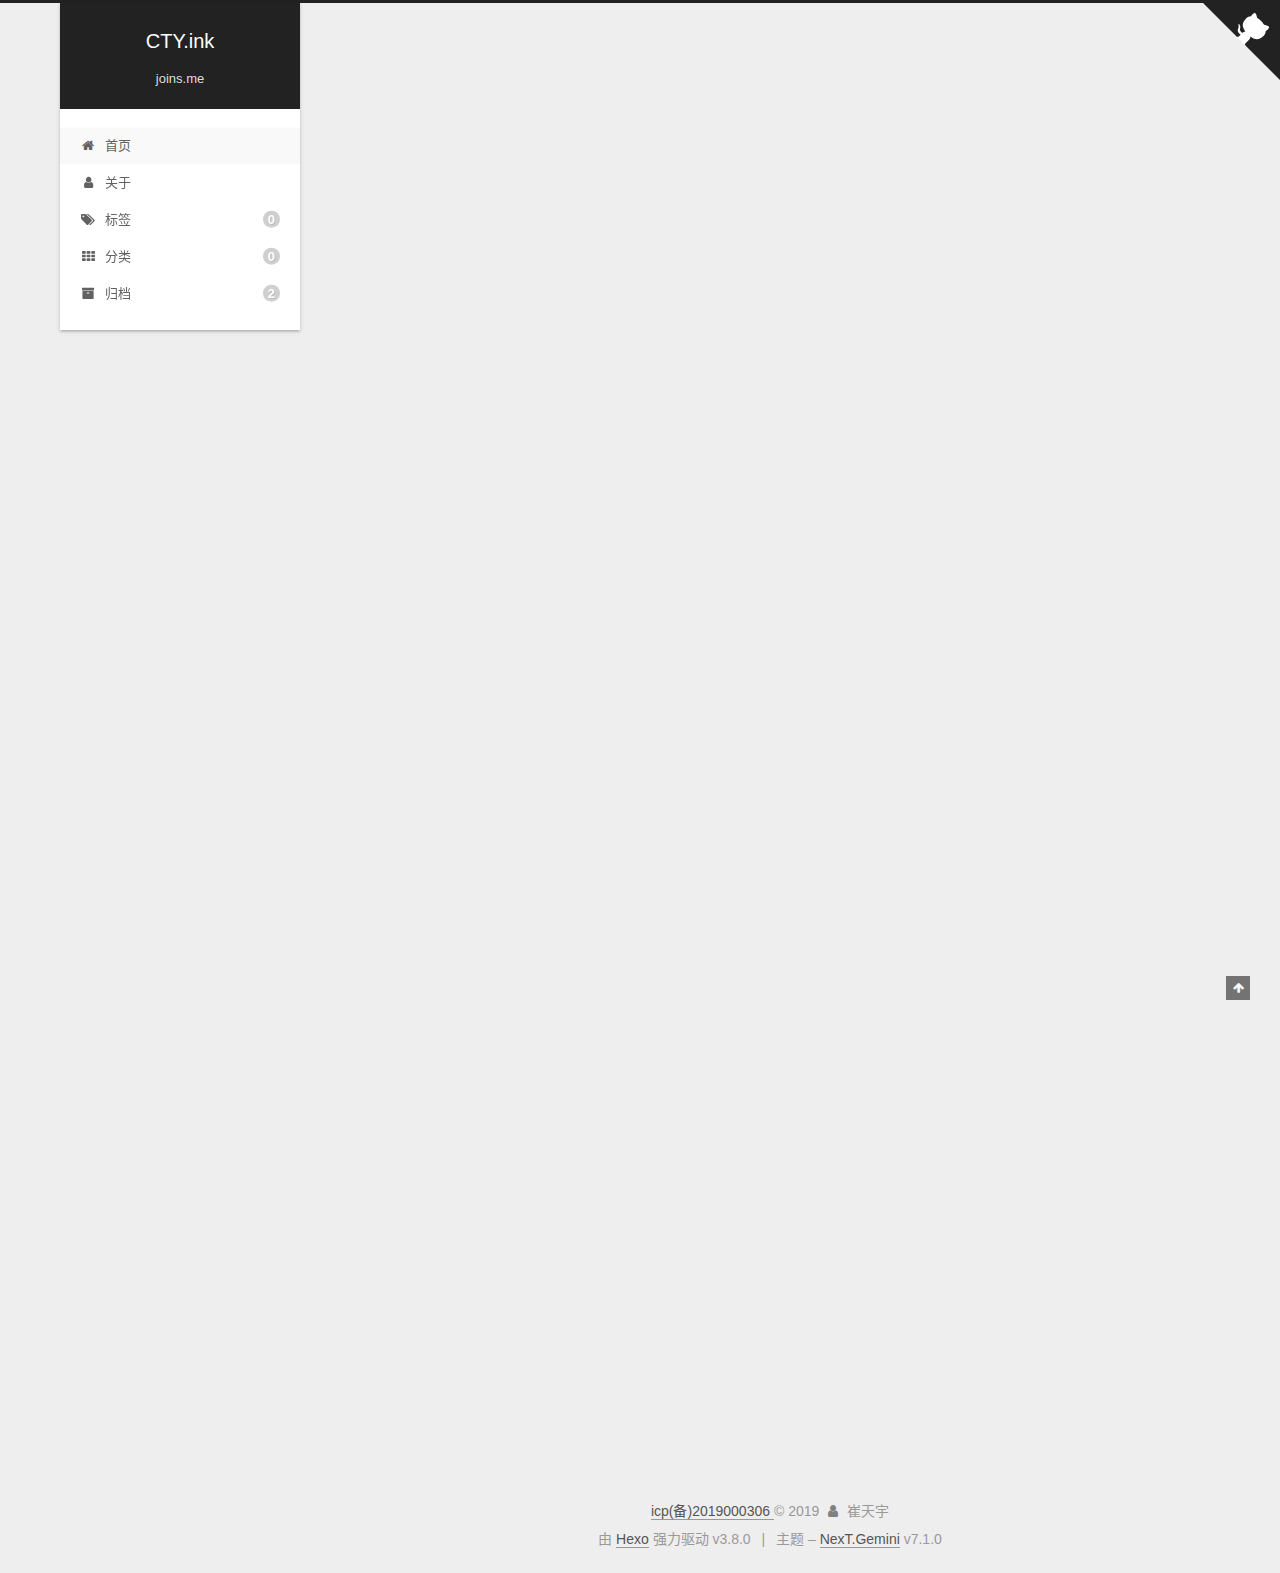
==== commit 4f522ad1: "Site updated: 2019-04-09 17:08:09" ====
--- a/index.html
+++ b/index.html
@@ -28,6 +28,9 @@
 
 
 
+  <meta http-equiv="Cache-Control" content="no-transform">
+  <meta http-equiv="Cache-Control" content="no-siteapp">
+
 
 
 
@@ -72,7 +75,7 @@
     root: '/',
     scheme: 'Gemini',
     version: '7.1.0',
-    sidebar: {"position":"right","display":"post","offset":12,"onmobile":false,"dimmer":false},
+    sidebar: {"position":"left","display":"post","offset":12,"onmobile":false,"dimmer":false},
     back2top: true,
     back2top_sidebar: false,
     fancybox: false,
@@ -97,12 +100,12 @@
 
 
   <meta property="og:type" content="website">
-<meta property="og:title" content="崔天宇blog">
+<meta property="og:title" content="CTY.ink">
 <meta property="og:url" content="http://data0.cn/index.html">
-<meta property="og:site_name" content="崔天宇blog">
+<meta property="og:site_name" content="CTY.ink">
 <meta property="og:locale" content="zh-CN">
 <meta name="twitter:card" content="summary">
-<meta name="twitter:title" content="崔天宇blog">
+<meta name="twitter:title" content="CTY.ink">
 
 
 
@@ -120,7 +123,7 @@
   };
 </script>
 
-  <title>崔天宇blog</title>
+  <title>CTY.ink – joins.me</title>
   
 
 
@@ -168,7 +171,7 @@
     
   
 
-  <div class="container sidebar-position-right 
+  <div class="container sidebar-position-left 
   page-home">
     <div class="headband"></div>
 
@@ -180,10 +183,14 @@
     <div class="custom-logo-site-title">
       <a href="/" class="brand" rel="start">
         <span class="logo-line-before"><i></i></span>
-        <span class="site-title">崔天宇blog</span>
+        <span class="site-title">CTY.ink</span>
         <span class="logo-line-after"><i></i></span>
       </a>
     </div>
+    
+      
+        <h1 class="site-subtitle" itemprop="description">joins.me</h1>
+      
     
     
   </div>
@@ -216,6 +223,8 @@
     
 
     
+      
+    
 
     <a href="/" rel="section"><i class="menu-item-icon fa fa-fw fa-home"></i> <br>首页</a>
 
@@ -233,6 +242,8 @@
     
 
     
+      
+    
 
     <a href="/about/" rel="section"><i class="menu-item-icon fa fa-fw fa-user"></i> <br>关于</a>
 
@@ -241,6 +252,44 @@
         
         
           
+          <li class="menu-item menu-item-tags">
+
+    
+    
+    
+      
+    
+
+    
+      
+    
+
+    <a href="/tags/" rel="section"><i class="menu-item-icon fa fa-fw fa-tags"></i> <br>标签<span class="badge">0</span></a>
+
+  </li>
+        
+        
+        
+          
+          <li class="menu-item menu-item-categories">
+
+    
+    
+    
+      
+    
+
+    
+      
+    
+
+    <a href="/categories/" rel="section"><i class="menu-item-icon fa fa-fw fa-th"></i> <br>分类<span class="badge">0</span></a>
+
+  </li>
+        
+        
+        
+          
           <li class="menu-item menu-item-archives">
 
     
@@ -250,8 +299,10 @@
     
 
     
-
-    <a href="/archives/" rel="section"><i class="menu-item-icon fa fa-fw fa-archive"></i> <br>归档</a>
+      
+    
+
+    <a href="/archives/" rel="section"><i class="menu-item-icon fa fa-fw fa-archive"></i> <br>归档<span class="badge">2</span></a>
 
   </li>
 
@@ -275,6 +326,13 @@
     </header>
 
     
+  
+  
+
+  
+
+  <span class="exturl github-corner" data-url="aHR0cHM6Ly9naXRodWIuY29tL3lvdXJuYW1l" title="Follow me on GitHub" aria-label="Follow me on GitHub"><svg width="80" height="80" viewbox="0 0 250 250" aria-hidden="true"><path d="M0,0 L115,115 L130,115 L142,142 L250,250 L250,0 Z"/><path d="M128.3,109.0 C113.8,99.7 119.0,89.6 119.0,89.6 C122.0,82.7 120.5,78.6 120.5,78.6 C119.2,72.0 123.4,76.3 123.4,76.3 C127.3,80.9 125.5,87.3 125.5,87.3 C122.9,97.6 130.6,101.9 134.4,103.2" fill="currentColor" style="transform-origin: 130px 106px;" class="octo-arm"/><path d="M115.0,115.0 C114.9,115.1 118.7,116.5 119.8,115.4 L133.7,101.6 C136.9,99.2 139.9,98.4 142.2,98.6 C133.8,88.0 127.5,74.4 143.8,58.0 C148.5,53.4 154.0,51.2 159.7,51.0 C160.3,49.4 163.2,43.6 171.4,40.1 C171.4,40.1 176.1,42.5 178.8,56.2 C183.1,58.6 187.2,61.8 190.9,65.4 C194.5,69.0 197.7,73.2 200.1,77.6 C213.8,80.2 216.3,84.9 216.3,84.9 C212.7,93.1 206.9,96.0 205.4,96.6 C205.1,102.4 203.0,107.8 198.3,112.5 C181.9,128.9 168.3,122.5 157.7,114.1 C157.9,116.9 156.7,120.9 152.7,124.9 L141.0,136.5 C139.8,137.7 141.6,141.9 141.8,141.8 Z" fill="currentColor" class="octo-body"/></svg></span>
+
 
 
     <main id="main" class="main">
@@ -312,7 +370,7 @@
     </span>
 
     <span hidden itemprop="publisher" itemscope itemtype="http://schema.org/Organization">
-      <meta itemprop="name" content="崔天宇blog">
+      <meta itemprop="name" content="CTY.ink">
     </span>
 
     
@@ -320,13 +378,13 @@
 
         
         
-          <h1 class="post-title" itemprop="name headline">
+          <h2 class="post-title" itemprop="name headline">
                 
                 
                 <a href="/2019/04/04/ReID/" class="post-title-link" itemprop="url">ReID</a>
               
             
-          </h1>
+          </h2>
         
 
         <div class="post-meta">
@@ -454,7 +512,7 @@
     </span>
 
     <span hidden itemprop="publisher" itemscope itemtype="http://schema.org/Organization">
-      <meta itemprop="name" content="崔天宇blog">
+      <meta itemprop="name" content="CTY.ink">
     </span>
 
     
@@ -462,13 +520,13 @@
 
         
         
-          <h1 class="post-title" itemprop="name headline">
+          <h2 class="post-title" itemprop="name headline">
                 
                 
                 <a href="/2019/04/04/hello-world/" class="post-title-link" itemprop="url">Hello World</a>
               
             
-          </h1>
+          </h2>
         
 
         <div class="post-meta">
@@ -527,15 +585,15 @@
       
         
           
-            <p>Welcome to <a href="https://hexo.io/" target="_blank" rel="noopener">Hexo</a>! This is your very first post. Check <a href="https://hexo.io/docs/" target="_blank" rel="noopener">documentation</a> for more info. If you get any problems when using Hexo, you can find the answer in <a href="https://hexo.io/docs/troubleshooting.html" target="_blank" rel="noopener">troubleshooting</a> or you can ask me on <a href="https://github.com/hexojs/hexo/issues" target="_blank" rel="noopener">GitHub</a>.</p>
+            <p>Welcome to <span class="exturl" data-url="aHR0cHM6Ly9oZXhvLmlvLw==" title="https://hexo.io/">Hexo<i class="fa fa-external-link"></i></span>! This is your very first post. Check <span class="exturl" data-url="aHR0cHM6Ly9oZXhvLmlvL2RvY3Mv" title="https://hexo.io/docs/">documentation<i class="fa fa-external-link"></i></span> for more info. If you get any problems when using Hexo, you can find the answer in <span class="exturl" data-url="aHR0cHM6Ly9oZXhvLmlvL2RvY3MvdHJvdWJsZXNob290aW5nLmh0bWw=" title="https://hexo.io/docs/troubleshooting.html">troubleshooting<i class="fa fa-external-link"></i></span> or you can ask me on <span class="exturl" data-url="aHR0cHM6Ly9naXRodWIuY29tL2hleG9qcy9oZXhvL2lzc3Vlcw==" title="https://github.com/hexojs/hexo/issues">GitHub<i class="fa fa-external-link"></i></span>.</p>
 <h2 id="Quick-Start"><a href="#Quick-Start" class="headerlink" title="Quick Start"></a>Quick Start</h2><h3 id="Create-a-new-post"><a href="#Create-a-new-post" class="headerlink" title="Create a new post"></a>Create a new post</h3><figure class="highlight bash"><table><tr><td class="gutter"><pre><span class="line">1</span><br></pre></td><td class="code"><pre><span class="line">$ hexo new <span class="string">"My New Post"</span></span><br></pre></td></tr></table></figure>
-<p>More info: <a href="https://hexo.io/docs/writing.html" target="_blank" rel="noopener">Writing</a></p>
+<p>More info: <span class="exturl" data-url="aHR0cHM6Ly9oZXhvLmlvL2RvY3Mvd3JpdGluZy5odG1s" title="https://hexo.io/docs/writing.html">Writing<i class="fa fa-external-link"></i></span></p>
 <h3 id="Run-server"><a href="#Run-server" class="headerlink" title="Run server"></a>Run server</h3><figure class="highlight bash"><table><tr><td class="gutter"><pre><span class="line">1</span><br></pre></td><td class="code"><pre><span class="line">$ hexo server</span><br></pre></td></tr></table></figure>
-<p>More info: <a href="https://hexo.io/docs/server.html" target="_blank" rel="noopener">Server</a></p>
+<p>More info: <span class="exturl" data-url="aHR0cHM6Ly9oZXhvLmlvL2RvY3Mvc2VydmVyLmh0bWw=" title="https://hexo.io/docs/server.html">Server<i class="fa fa-external-link"></i></span></p>
 <h3 id="Generate-static-files"><a href="#Generate-static-files" class="headerlink" title="Generate static files"></a>Generate static files</h3><figure class="highlight bash"><table><tr><td class="gutter"><pre><span class="line">1</span><br></pre></td><td class="code"><pre><span class="line">$ hexo generate</span><br></pre></td></tr></table></figure>
-<p>More info: <a href="https://hexo.io/docs/generating.html" target="_blank" rel="noopener">Generating</a></p>
+<p>More info: <span class="exturl" data-url="aHR0cHM6Ly9oZXhvLmlvL2RvY3MvZ2VuZXJhdGluZy5odG1s" title="https://hexo.io/docs/generating.html">Generating<i class="fa fa-external-link"></i></span></p>
 <h3 id="Deploy-to-remote-sites"><a href="#Deploy-to-remote-sites" class="headerlink" title="Deploy to remote sites"></a>Deploy to remote sites</h3><figure class="highlight bash"><table><tr><td class="gutter"><pre><span class="line">1</span><br></pre></td><td class="code"><pre><span class="line">$ hexo deploy</span><br></pre></td></tr></table></figure>
-<p>More info: <a href="https://hexo.io/docs/deployment.html" target="_blank" rel="noopener">Deployment</a></p>
+<p>More info: <span class="exturl" data-url="aHR0cHM6Ly9oZXhvLmlvL2RvY3MvZGVwbG95bWVudC5odG1s" title="https://hexo.io/docs/deployment.html">Deployment<i class="fa fa-external-link"></i></span></p>
 
           
         
@@ -644,7 +702,7 @@
                   
                     
                   
-                  <a href="https://github.com/yourname" title="GitHub &rarr; https://github.com/yourname" rel="noopener" target="_blank"><i class="fa fa-fw fa-github"></i></a>
+                  <span class="exturl" data-url="aHR0cHM6Ly9naXRodWIuY29tL3lvdXJuYW1l" title="GitHub &rarr; https://github.com/yourname"><i class="fa fa-fw fa-github"></i></span>
                 </span>
               
                 <span class="links-of-author-item">
@@ -653,7 +711,7 @@
                   
                     
                   
-                  <a href="mailto:yourname@gmail.com" title="E-Mail &rarr; mailto:yourname@gmail.com" rel="noopener" target="_blank"><i class="fa fa-fw fa-envelope"></i></a>
+                  <span class="exturl" data-url="bWFpbHRvOnlvdXJuYW1lQGdtYWlsLmNvbQ==" title="E-Mail &rarr; mailto:yourname@gmail.com"><i class="fa fa-fw fa-envelope"></i></span>
                 </span>
               
                 <span class="links-of-author-item">
@@ -662,7 +720,7 @@
                   
                     
                   
-                  <a href="https://weibo.com/yourname" title="Weibo &rarr; https://weibo.com/yourname" rel="noopener" target="_blank"><i class="fa fa-fw fa-weibo"></i></a>
+                  <span class="exturl" data-url="aHR0cHM6Ly93ZWliby5jb20veW91cm5hbWU=" title="Weibo &rarr; https://weibo.com/yourname"><i class="fa fa-fw fa-weibo"></i></span>
                 </span>
               
                 <span class="links-of-author-item">
@@ -671,7 +729,7 @@
                   
                     
                   
-                  <a href="https://plus.google.com/yourname" title="Google &rarr; https://plus.google.com/yourname" rel="noopener" target="_blank"><i class="fa fa-fw fa-google"></i></a>
+                  <span class="exturl" data-url="aHR0cHM6Ly9wbHVzLmdvb2dsZS5jb20veW91cm5hbWU=" title="Google &rarr; https://plus.google.com/yourname"><i class="fa fa-fw fa-google"></i></span>
                 </span>
               
                 <span class="links-of-author-item">
@@ -680,7 +738,7 @@
                   
                     
                   
-                  <a href="https://twitter.com/yourname" title="Twitter &rarr; https://twitter.com/yourname" rel="noopener" target="_blank"><i class="fa fa-fw fa-twitter"></i></a>
+                  <span class="exturl" data-url="aHR0cHM6Ly90d2l0dGVyLmNvbS95b3VybmFtZQ==" title="Twitter &rarr; https://twitter.com/yourname"><i class="fa fa-fw fa-twitter"></i></span>
                 </span>
               
                 <span class="links-of-author-item">
@@ -689,7 +747,7 @@
                   
                     
                   
-                  <a href="https://www.facebook.com/yourname" title="FB Page &rarr; https://www.facebook.com/yourname" rel="noopener" target="_blank"><i class="fa fa-fw fa-facebook"></i></a>
+                  <span class="exturl" data-url="aHR0cHM6Ly93d3cuZmFjZWJvb2suY29tL3lvdXJuYW1l" title="FB Page &rarr; https://www.facebook.com/yourname"><i class="fa fa-fw fa-facebook"></i></span>
                 </span>
               
             </div>
@@ -723,7 +781,7 @@
 
     <footer id="footer" class="footer">
       <div class="footer-inner">
-        <div class="copyright">&copy; <span itemprop="copyrightYear">2019</span>
+        <div class="copyright">  <span class="exturl" data-url="aHR0cDovL3d3dy5taWl0YmVpYW4uZ292LmNu">icp(备)2019000306 </span>&copy; <span itemprop="copyrightYear">2019</span>
   <span class="with-love" id="animate">
     <i class="fa fa-user"></i>
   </span>
@@ -735,7 +793,7 @@
 </div>
 
 
-  <div class="powered-by">由 <a href="https://hexo.io" class="theme-link" rel="noopener" target="_blank">Hexo</a> 强力驱动 v3.8.0</div>
+  <div class="powered-by">由 <span class="exturl theme-link" data-url="aHR0cHM6Ly9oZXhvLmlv">Hexo</span> 强力驱动 v3.8.0</div>
 
 
 
@@ -743,7 +801,7 @@
 
 
 
-  <div class="theme-info">主题 – <a href="https://theme-next.org" class="theme-link" rel="noopener" target="_blank">NexT.Gemini</a> v7.1.0</div>
+  <div class="theme-info">主题 – <span class="exturl theme-link" data-url="aHR0cHM6Ly90aGVtZS1uZXh0Lm9yZw==">NexT.Gemini</span> v7.1.0</div>
 
 
 
@@ -849,29 +907,41 @@
   
 
   
-
-  
-
-  
-
-
-
-  
-
-
-
-
-  
-
-  
-
-  
-
-  
-
-  
-
-  
+  <script src="/js/exturl.js?v=7.1.0"></script>
+
+
+  
+
+  
+
+
+
+  
+
+
+
+
+  
+
+  
+
+  
+
+  
+
+  
+
+  
+  <script>
+    (function(){
+      var bp = document.createElement('script');
+      var curProtocol = window.location.protocol.split(':')[0];
+      bp.src = (curProtocol === 'https') ? 'https://zz.bdstatic.com/linksubmit/push.js' : 'http://push.zhanzhang.baidu.com/push.js';
+      var s = document.getElementsByTagName("script")[0];
+      s.parentNode.insertBefore(bp, s);
+    })();
+  </script>
+
 
   
 
--- a/css/main.css
+++ b/css/main.css
@@ -1213,6 +1213,73 @@
 .use-motion .menu-item {
   opacity: 0;
 }
+.github-corner :hover .octo-arm {
+  animation: octocat-wave 560ms ease-in-out;
+}
+.github-corner > svg {
+  fill: #222;
+  color: #fff;
+  position: absolute;
+  top: 0;
+  border: 0;
+  right: 0;
+}
+@media (max-width: 991px) {
+  .github-corner > svg {
+    fill: #fff;
+    color: #222;
+  }
+  .github-corner .github-corner:hover .octo-arm {
+    animation: none;
+  }
+  .github-corner .github-corner .octo-arm {
+    animation: octocat-wave 560ms ease-in-out;
+  }
+}
+@-moz-keyframes octocat-wave {
+  0%, 100% {
+    transform: rotate(0);
+  }
+  20%, 60% {
+    transform: rotate(-25deg);
+  }
+  40%, 80% {
+    transform: rotate(10deg);
+  }
+}
+@-webkit-keyframes octocat-wave {
+  0%, 100% {
+    transform: rotate(0);
+  }
+  20%, 60% {
+    transform: rotate(-25deg);
+  }
+  40%, 80% {
+    transform: rotate(10deg);
+  }
+}
+@-o-keyframes octocat-wave {
+  0%, 100% {
+    transform: rotate(0);
+  }
+  20%, 60% {
+    transform: rotate(-25deg);
+  }
+  40%, 80% {
+    transform: rotate(10deg);
+  }
+}
+@keyframes octocat-wave {
+  0%, 100% {
+    transform: rotate(0);
+  }
+  20%, 60% {
+    transform: rotate(-25deg);
+  }
+  40%, 80% {
+    transform: rotate(10deg);
+  }
+}
 .post-body {
   overflow-wrap: break-word;
   word-wrap: break-word;
@@ -1766,7 +1833,7 @@
   width: 4px;
   height: 4px;
   border-radius: 50%;
-  background: #54ed1f;
+  background: #9aecff;
 }
 .feed-link,
 .chat {
@@ -2529,19 +2596,6 @@
 .menu .menu-item span.exturl:hover {
   background: #f9f9f9;
   border-bottom-color: #fff;
-}
-.menu-item-active a:after,
-.menu .menu-item a:hover:after,
-.menu .menu-item span.exturl:hover:after {
-  content: " ";
-  position: absolute;
-  top: 50%;
-  margin-top: -3px;
-  right: 15px;
-  width: 6px;
-  height: 6px;
-  background-color: #bbb;
-  border-radius: 50%;
 }
 .menu .menu-item {
   display: block;
@@ -2624,9 +2678,6 @@
   background: #fff !important;
   border-bottom-color: #fc6423;
 }
-.sub-menu .menu-item-active a:after {
-  content: initial;
-}
 .use-motion .sidebar .motion-element {
   opacity: 1;
 }
@@ -2876,13 +2927,14 @@
 }
 .post-body h3 {
   font-size: 1.3em;
-  border-bottom: 1px dotted #eee;
+  border-bottom: 1px solid #eee;
 }
 .post-body h3 code {
   font-size: 1em;
 }
 .post-body h4 {
   font-size: 1.2em;
+  border-bottom: 1px dotted #eee;
 }
 .post-body h4 code {
   font-size: 1em;
